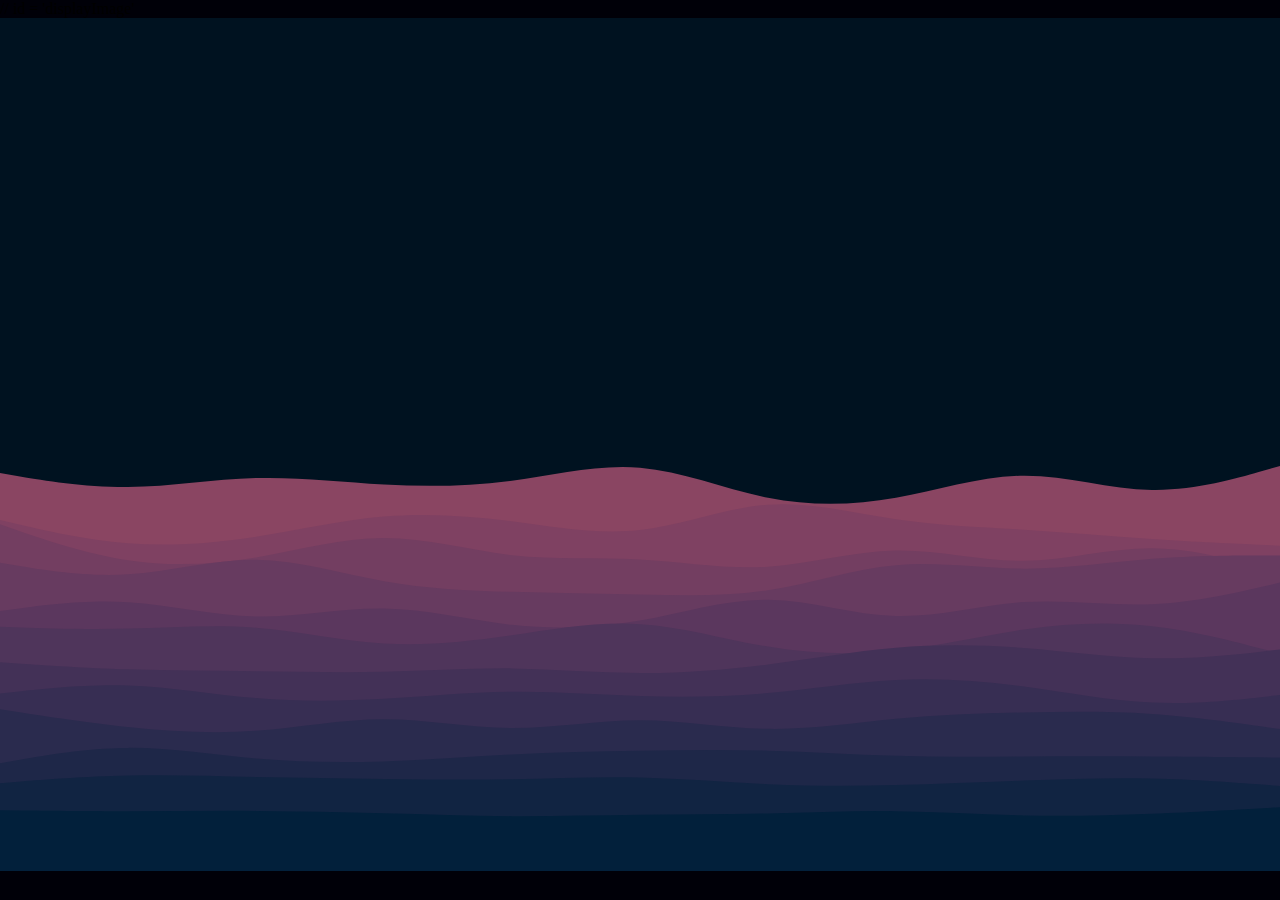
==== index.html @ 48e0ce81 "'first'" ====
<!DOCTYPE html>
<html lang="en">

<head>
  <meta charset="UTF-8">
  <meta name="viewport" content="width=device-width, initial-scale=1.0">
  <title>SVG Morph Animation</title>
  <link rel="stylesheet" href="style.css">
</head>

<body bgcolor="#000008">
// id = 'displayImage'
<svg id="displayImage" viewBox="0 0 900 600" width="900" height="600" xmlns="http://www.w3.org/2000/svg" xmlns:xlink="http://www.w3.org/1999/xlink" version="1.1"><rect x="0" y="0" width="900" height="600" fill="#001220"></rect><path d="M0 320L15 322.5C30 325 60 330 90 329.8C120 329.7 150 324.3 180 323.5C210 322.7 240 326.3 270 328C300 329.7 330 329.3 360 325.3C390 321.3 420 313.7 450 316.2C480 318.7 510 331.3 540 337.3C570 343.3 600 342.7 630 337.3C660 332 690 322 720 321.8C750 321.7 780 331.3 810 331.8C840 332.3 870 323.7 885 319.3L900 315L900 601L885 601C870 601 840 601 810 601C780 601 750 601 720 601C690 601 660 601 630 601C600 601 570 601 540 601C510 601 480 601 450 601C420 601 390 601 360 601C330 601 300 601 270 601C240 601 210 601 180 601C150 601 120 601 90 601C60 601 30 601 15 601L0 601Z" fill="#8a4562"></path><path d="M0 353L15 356.5C30 360 60 367 90 369.3C120 371.7 150 369.3 180 364.7C210 360 240 353 270 350.5C300 348 330 350 360 353.8C390 357.7 420 363.3 450 360C480 356.7 510 344.3 540 342.2C570 340 600 348 630 352.5C660 357 690 358 720 359.8C750 361.7 780 364.3 810 366.3C840 368.3 870 369.7 885 370.3L900 371L900 601L885 601C870 601 840 601 810 601C780 601 750 601 720 601C690 601 660 601 630 601C600 601 570 601 540 601C510 601 480 601 450 601C420 601 390 601 360 601C330 601 300 601 270 601C240 601 210 601 180 601C150 601 120 601 90 601C60 601 30 601 15 601L0 601Z" fill="#7f4162"></path><path d="M0 356L15 361.2C30 366.3 60 376.7 90 381.2C120 385.7 150 384.3 180 379.3C210 374.3 240 365.7 270 365.7C300 365.7 330 374.3 360 377.7C390 381 420 379 450 380.7C480 382.3 510 387.7 540 385.8C570 384 600 375 630 374.5C660 374 690 382 720 381.7C750 381.3 780 372.7 810 372.8C840 373 870 382 885 386.5L900 391L900 601L885 601C870 601 840 601 810 601C780 601 750 601 720 601C690 601 660 601 630 601C600 601 570 601 540 601C510 601 480 601 450 601C420 601 390 601 360 601C330 601 300 601 270 601C240 601 210 601 180 601C150 601 120 601 90 601C60 601 30 601 15 601L0 601Z" fill="#733e61"></path><path d="M0 383L15 385.5C30 388 60 393 90 391.2C120 389.3 150 380.7 180 381C210 381.3 240 390.7 270 396C300 401.3 330 402.7 360 403.5C390 404.3 420 404.7 450 405.3C480 406 510 407 540 402.3C570 397.7 600 387.3 630 384.7C660 382 690 387 720 387.2C750 387.3 780 382.7 810 380.3C840 378 870 378 885 378L900 378L900 601L885 601C870 601 840 601 810 601C780 601 750 601 720 601C690 601 660 601 630 601C600 601 570 601 540 601C510 601 480 601 450 601C420 601 390 601 360 601C330 601 300 601 270 601C240 601 210 601 180 601C150 601 120 601 90 601C60 601 30 601 15 601L0 601Z" fill="#673b60"></path><path d="M0 417L15 415C30 413 60 409 90 410.8C120 412.7 150 420.3 180 420.8C210 421.3 240 414.7 270 415.2C300 415.7 330 423.3 360 426.7C390 430 420 429 450 423.7C480 418.3 510 408.7 540 409C570 409.3 600 419.7 630 420.5C660 421.3 690 412.7 720 410.7C750 408.7 780 413.3 810 412.2C840 411 870 404 885 400.5L900 397L900 601L885 601C870 601 840 601 810 601C780 601 750 601 720 601C690 601 660 601 630 601C600 601 570 601 540 601C510 601 480 601 450 601C420 601 390 601 360 601C330 601 300 601 270 601C240 601 210 601 180 601C150 601 120 601 90 601C60 601 30 601 15 601L0 601Z" fill="#5b375e"></path><path d="M0 428L15 428.5C30 429 60 430 90 429.3C120 428.7 150 426.3 180 428.7C210 431 240 438 270 439.8C300 441.7 330 438.3 360 434C390 429.7 420 424.3 450 426.2C480 428 510 437 540 442C570 447 600 448 630 444.8C660 441.7 690 434.3 720 430C750 425.7 780 424.3 810 427.7C840 431 870 439 885 443L900 447L900 601L885 601C870 601 840 601 810 601C780 601 750 601 720 601C690 601 660 601 630 601C600 601 570 601 540 601C510 601 480 601 450 601C420 601 390 601 360 601C330 601 300 601 270 601C240 601 210 601 180 601C150 601 120 601 90 601C60 601 30 601 15 601L0 601Z" fill="#4f355b"></path><path d="M0 453L15 454C30 455 60 457 90 458C120 459 150 459 180 459.3C210 459.7 240 460.3 270 459.7C300 459 330 457 360 457.3C390 457.7 420 460.3 450 460.5C480 460.7 510 458.3 540 454.5C570 450.7 600 445.3 630 442.8C660 440.3 690 440.7 720 443C750 445.3 780 449.7 810 450.2C840 450.7 870 447.3 885 445.7L900 444L900 601L885 601C870 601 840 601 810 601C780 601 750 601 720 601C690 601 660 601 630 601C600 601 570 601 540 601C510 601 480 601 450 601C420 601 390 601 360 601C330 601 300 601 270 601C240 601 210 601 180 601C150 601 120 601 90 601C60 601 30 601 15 601L0 601Z" fill="#433157"></path><path d="M0 475L15 473.3C30 471.7 60 468.3 90 469.3C120 470.3 150 475.7 180 478.2C210 480.7 240 480.3 270 478.7C300 477 330 474 360 473.7C390 473.3 420 475.7 450 476.7C480 477.7 510 477.3 540 474.7C570 472 600 467 630 465.5C660 464 690 466 720 470C750 474 780 480 810 481.3C840 482.7 870 479.3 885 477.7L900 476L900 601L885 601C870 601 840 601 810 601C780 601 750 601 720 601C690 601 660 601 630 601C600 601 570 601 540 601C510 601 480 601 450 601C420 601 390 601 360 601C330 601 300 601 270 601C240 601 210 601 180 601C150 601 120 601 90 601C60 601 30 601 15 601L0 601Z" fill="#372e53"></path><path d="M0 486L15 488.3C30 490.7 60 495.3 90 498.5C120 501.7 150 503.3 180 501.2C210 499 240 493 270 493C300 493 330 499 360 499.2C390 499.3 420 493.7 450 493.7C480 493.7 510 499.3 540 499.8C570 500.3 600 495.7 630 492.8C660 490 690 489 720 488.3C750 487.7 780 487.3 810 489.3C840 491.3 870 495.7 885 497.8L900 500L900 601L885 601C870 601 840 601 810 601C780 601 750 601 720 601C690 601 660 601 630 601C600 601 570 601 540 601C510 601 480 601 450 601C420 601 390 601 360 601C330 601 300 601 270 601C240 601 210 601 180 601C150 601 120 601 90 601C60 601 30 601 15 601L0 601Z" fill="#2a2b4e"></path><path d="M0 524L15 521.3C30 518.7 60 513.3 90 513.2C120 513 150 518 180 520.7C210 523.3 240 523.7 270 522.7C300 521.7 330 519.3 360 517.8C390 516.3 420 515.7 450 515.2C480 514.7 510 514.3 540 515.2C570 516 600 518 630 518.8C660 519.7 690 519.3 720 519.2C750 519 780 519 810 519.2C840 519.3 870 519.7 885 519.8L900 520L900 601L885 601C870 601 840 601 810 601C780 601 750 601 720 601C690 601 660 601 630 601C600 601 570 601 540 601C510 601 480 601 450 601C420 601 390 601 360 601C330 601 300 601 270 601C240 601 210 601 180 601C150 601 120 601 90 601C60 601 30 601 15 601L0 601Z" fill="#1e2748"></path><path d="M0 538L15 536.8C30 535.7 60 533.3 90 532.7C120 532 150 533 180 533.7C210 534.3 240 534.7 270 535C300 535.3 330 535.7 360 535.2C390 534.7 420 533.3 450 534C480 534.7 510 537.3 540 538.7C570 540 600 540 630 539.3C660 538.7 690 537.3 720 536.2C750 535 780 534 810 534.7C840 535.3 870 537.7 885 538.8L900 540L900 601L885 601C870 601 840 601 810 601C780 601 750 601 720 601C690 601 660 601 630 601C600 601 570 601 540 601C510 601 480 601 450 601C420 601 390 601 360 601C330 601 300 601 270 601C240 601 210 601 180 601C150 601 120 601 90 601C60 601 30 601 15 601L0 601Z" fill="#112442"></path><path d="M0 557L15 557.2C30 557.3 60 557.7 90 557.7C120 557.7 150 557.3 180 557.5C210 557.7 240 558.3 270 559.2C300 560 330 561 360 561.2C390 561.3 420 560.7 450 560.3C480 560 510 560 540 559.3C570 558.7 600 557.3 630 557.7C660 558 690 560 720 560.7C750 561.3 780 560.7 810 559.5C840 558.3 870 556.7 885 555.8L900 555L900 601L885 601C870 601 840 601 810 601C780 601 750 601 720 601C690 601 660 601 630 601C600 601 570 601 540 601C510 601 480 601 450 601C420 601 390 601 360 601C330 601 300 601 270 601C240 601 210 601 180 601C150 601 120 601 90 601C60 601 30 601 15 601L0 601Z" fill="#02203b"></path></svg>

<div id="svgContainer" style="display: none;">
  <svg id="visual" viewBox="0 0 900 600" width="900" height="600" xmlns="http://www.w3.org/2000/svg" xmlns:xlink="http://www.w3.org/1999/xlink" version="1.1"><rect x="0" y="0" width="900" height="600" fill="#001220"></rect><path d="M0 320L15 322.5C30 325 60 330 90 329.8C120 329.7 150 324.3 180 323.5C210 322.7 240 326.3 270 328C300 329.7 330 329.3 360 325.3C390 321.3 420 313.7 450 316.2C480 318.7 510 331.3 540 337.3C570 343.3 600 342.7 630 337.3C660 332 690 322 720 321.8C750 321.7 780 331.3 810 331.8C840 332.3 870 323.7 885 319.3L900 315L900 601L885 601C870 601 840 601 810 601C780 601 750 601 720 601C690 601 660 601 630 601C600 601 570 601 540 601C510 601 480 601 450 601C420 601 390 601 360 601C330 601 300 601 270 601C240 601 210 601 180 601C150 601 120 601 90 601C60 601 30 601 15 601L0 601Z" fill="#8a4562"></path><path d="M0 353L15 356.5C30 360 60 367 90 369.3C120 371.7 150 369.3 180 364.7C210 360 240 353 270 350.5C300 348 330 350 360 353.8C390 357.7 420 363.3 450 360C480 356.7 510 344.3 540 342.2C570 340 600 348 630 352.5C660 357 690 358 720 359.8C750 361.7 780 364.3 810 366.3C840 368.3 870 369.7 885 370.3L900 371L900 601L885 601C870 601 840 601 810 601C780 601 750 601 720 601C690 601 660 601 630 601C600 601 570 601 540 601C510 601 480 601 450 601C420 601 390 601 360 601C330 601 300 601 270 601C240 601 210 601 180 601C150 601 120 601 90 601C60 601 30 601 15 601L0 601Z" fill="#7f4162"></path><path d="M0 356L15 361.2C30 366.3 60 376.7 90 381.2C120 385.7 150 384.3 180 379.3C210 374.3 240 365.7 270 365.7C300 365.7 330 374.3 360 377.7C390 381 420 379 450 380.7C480 382.3 510 387.7 540 385.8C570 384 600 375 630 374.5C660 374 690 382 720 381.7C750 381.3 780 372.7 810 372.8C840 373 870 382 885 386.5L900 391L900 601L885 601C870 601 840 601 810 601C780 601 750 601 720 601C690 601 660 601 630 601C600 601 570 601 540 601C510 601 480 601 450 601C420 601 390 601 360 601C330 601 300 601 270 601C240 601 210 601 180 601C150 601 120 601 90 601C60 601 30 601 15 601L0 601Z" fill="#733e61"></path><path d="M0 383L15 385.5C30 388 60 393 90 391.2C120 389.3 150 380.7 180 381C210 381.3 240 390.7 270 396C300 401.3 330 402.7 360 403.5C390 404.3 420 404.7 450 405.3C480 406 510 407 540 402.3C570 397.7 600 387.3 630 384.7C660 382 690 387 720 387.2C750 387.3 780 382.7 810 380.3C840 378 870 378 885 378L900 378L900 601L885 601C870 601 840 601 810 601C780 601 750 601 720 601C690 601 660 601 630 601C600 601 570 601 540 601C510 601 480 601 450 601C420 601 390 601 360 601C330 601 300 601 270 601C240 601 210 601 180 601C150 601 120 601 90 601C60 601 30 601 15 601L0 601Z" fill="#673b60"></path><path d="M0 417L15 415C30 413 60 409 90 410.8C120 412.7 150 420.3 180 420.8C210 421.3 240 414.7 270 415.2C300 415.7 330 423.3 360 426.7C390 430 420 429 450 423.7C480 418.3 510 408.7 540 409C570 409.3 600 419.7 630 420.5C660 421.3 690 412.7 720 410.7C750 408.7 780 413.3 810 412.2C840 411 870 404 885 400.5L900 397L900 601L885 601C870 601 840 601 810 601C780 601 750 601 720 601C690 601 660 601 630 601C600 601 570 601 540 601C510 601 480 601 450 601C420 601 390 601 360 601C330 601 300 601 270 601C240 601 210 601 180 601C150 601 120 601 90 601C60 601 30 601 15 601L0 601Z" fill="#5b375e"></path><path d="M0 428L15 428.5C30 429 60 430 90 429.3C120 428.7 150 426.3 180 428.7C210 431 240 438 270 439.8C300 441.7 330 438.3 360 434C390 429.7 420 424.3 450 426.2C480 428 510 437 540 442C570 447 600 448 630 444.8C660 441.7 690 434.3 720 430C750 425.7 780 424.3 810 427.7C840 431 870 439 885 443L900 447L900 601L885 601C870 601 840 601 810 601C780 601 750 601 720 601C690 601 660 601 630 601C600 601 570 601 540 601C510 601 480 601 450 601C420 601 390 601 360 601C330 601 300 601 270 601C240 601 210 601 180 601C150 601 120 601 90 601C60 601 30 601 15 601L0 601Z" fill="#4f355b"></path><path d="M0 453L15 454C30 455 60 457 90 458C120 459 150 459 180 459.3C210 459.7 240 460.3 270 459.7C300 459 330 457 360 457.3C390 457.7 420 460.3 450 460.5C480 460.7 510 458.3 540 454.5C570 450.7 600 445.3 630 442.8C660 440.3 690 440.7 720 443C750 445.3 780 449.7 810 450.2C840 450.7 870 447.3 885 445.7L900 444L900 601L885 601C870 601 840 601 810 601C780 601 750 601 720 601C690 601 660 601 630 601C600 601 570 601 540 601C510 601 480 601 450 601C420 601 390 601 360 601C330 601 300 601 270 601C240 601 210 601 180 601C150 601 120 601 90 601C60 601 30 601 15 601L0 601Z" fill="#433157"></path><path d="M0 475L15 473.3C30 471.7 60 468.3 90 469.3C120 470.3 150 475.7 180 478.2C210 480.7 240 480.3 270 478.7C300 477 330 474 360 473.7C390 473.3 420 475.7 450 476.7C480 477.7 510 477.3 540 474.7C570 472 600 467 630 465.5C660 464 690 466 720 470C750 474 780 480 810 481.3C840 482.7 870 479.3 885 477.7L900 476L900 601L885 601C870 601 840 601 810 601C780 601 750 601 720 601C690 601 660 601 630 601C600 601 570 601 540 601C510 601 480 601 450 601C420 601 390 601 360 601C330 601 300 601 270 601C240 601 210 601 180 601C150 601 120 601 90 601C60 601 30 601 15 601L0 601Z" fill="#372e53"></path><path d="M0 486L15 488.3C30 490.7 60 495.3 90 498.5C120 501.7 150 503.3 180 501.2C210 499 240 493 270 493C300 493 330 499 360 499.2C390 499.3 420 493.7 450 493.7C480 493.7 510 499.3 540 499.8C570 500.3 600 495.7 630 492.8C660 490 690 489 720 488.3C750 487.7 780 487.3 810 489.3C840 491.3 870 495.7 885 497.8L900 500L900 601L885 601C870 601 840 601 810 601C780 601 750 601 720 601C690 601 660 601 630 601C600 601 570 601 540 601C510 601 480 601 450 601C420 601 390 601 360 601C330 601 300 601 270 601C240 601 210 601 180 601C150 601 120 601 90 601C60 601 30 601 15 601L0 601Z" fill="#2a2b4e"></path><path d="M0 524L15 521.3C30 518.7 60 513.3 90 513.2C120 513 150 518 180 520.7C210 523.3 240 523.7 270 522.7C300 521.7 330 519.3 360 517.8C390 516.3 420 515.7 450 515.2C480 514.7 510 514.3 540 515.2C570 516 600 518 630 518.8C660 519.7 690 519.3 720 519.2C750 519 780 519 810 519.2C840 519.3 870 519.7 885 519.8L900 520L900 601L885 601C870 601 840 601 810 601C780 601 750 601 720 601C690 601 660 601 630 601C600 601 570 601 540 601C510 601 480 601 450 601C420 601 390 601 360 601C330 601 300 601 270 601C240 601 210 601 180 601C150 601 120 601 90 601C60 601 30 601 15 601L0 601Z" fill="#1e2748"></path><path d="M0 538L15 536.8C30 535.7 60 533.3 90 532.7C120 532 150 533 180 533.7C210 534.3 240 534.7 270 535C300 535.3 330 535.7 360 535.2C390 534.7 420 533.3 450 534C480 534.7 510 537.3 540 538.7C570 540 600 540 630 539.3C660 538.7 690 537.3 720 536.2C750 535 780 534 810 534.7C840 535.3 870 537.7 885 538.8L900 540L900 601L885 601C870 601 840 601 810 601C780 601 750 601 720 601C690 601 660 601 630 601C600 601 570 601 540 601C510 601 480 601 450 601C420 601 390 601 360 601C330 601 300 601 270 601C240 601 210 601 180 601C150 601 120 601 90 601C60 601 30 601 15 601L0 601Z" fill="#112442"></path><path d="M0 557L15 557.2C30 557.3 60 557.7 90 557.7C120 557.7 150 557.3 180 557.5C210 557.7 240 558.3 270 559.2C300 560 330 561 360 561.2C390 561.3 420 560.7 450 560.3C480 560 510 560 540 559.3C570 558.7 600 557.3 630 557.7C660 558 690 560 720 560.7C750 561.3 780 560.7 810 559.5C840 558.3 870 556.7 885 555.8L900 555L900 601L885 601C870 601 840 601 810 601C780 601 750 601 720 601C690 601 660 601 630 601C600 601 570 601 540 601C510 601 480 601 450 601C420 601 390 601 360 601C330 601 300 601 270 601C240 601 210 601 180 601C150 601 120 601 90 601C60 601 30 601 15 601L0 601Z" fill="#02203b"></path></svg>
  <svg id="visual" viewBox="0 0 900 600" width="900" height="600" xmlns="http://www.w3.org/2000/svg" xmlns:xlink="http://www.w3.org/1999/xlink" version="1.1"><rect x="0" y="0" width="900" height="600" fill="#001220"></rect><path d="M0 355L15 352.5C30 350 60 345 90 337.5C120 330 150 320 180 318.3C210 316.7 240 323.3 270 327.3C300 331.3 330 332.7 360 333.7C390 334.7 420 335.3 450 336.5C480 337.7 510 339.3 540 336C570 332.7 600 324.3 630 321.7C660 319 690 322 720 325.8C750 329.7 780 334.3 810 331C840 327.7 870 316.3 885 310.7L900 305L900 601L885 601C870 601 840 601 810 601C780 601 750 601 720 601C690 601 660 601 630 601C600 601 570 601 540 601C510 601 480 601 450 601C420 601 390 601 360 601C330 601 300 601 270 601C240 601 210 601 180 601C150 601 120 601 90 601C60 601 30 601 15 601L0 601Z" fill="#8a4562"></path><path d="M0 356L15 357.3C30 358.7 60 361.3 90 359.5C120 357.7 150 351.3 180 350.5C210 349.7 240 354.3 270 355C300 355.7 330 352.3 360 354C390 355.7 420 362.3 450 361.5C480 360.7 510 352.3 540 347.8C570 343.3 600 342.7 630 345.8C660 349 690 356 720 359.7C750 363.3 780 363.7 810 358C840 352.3 870 340.7 885 334.8L900 329L900 601L885 601C870 601 840 601 810 601C780 601 750 601 720 601C690 601 660 601 630 601C600 601 570 601 540 601C510 601 480 601 450 601C420 601 390 601 360 601C330 601 300 601 270 601C240 601 210 601 180 601C150 601 120 601 90 601C60 601 30 601 15 601L0 601Z" fill="#7f4162"></path><path d="M0 349L15 356.3C30 363.7 60 378.3 90 382C120 385.7 150 378.3 180 373.3C210 368.3 240 365.7 270 363.3C300 361 330 359 360 357.8C390 356.7 420 356.3 450 362.3C480 368.3 510 380.7 540 386.2C570 391.7 600 390.3 630 388C660 385.7 690 382.3 720 377.8C750 373.3 780 367.7 810 364.7C840 361.7 870 361.3 885 361.2L900 361L900 601L885 601C870 601 840 601 810 601C780 601 750 601 720 601C690 601 660 601 630 601C600 601 570 601 540 601C510 601 480 601 450 601C420 601 390 601 360 601C330 601 300 601 270 601C240 601 210 601 180 601C150 601 120 601 90 601C60 601 30 601 15 601L0 601Z" fill="#733e61"></path><path d="M0 375L15 378.7C30 382.3 60 389.7 90 392.2C120 394.7 150 392.3 180 389.2C210 386 240 382 270 383.7C300 385.3 330 392.7 360 396.3C390 400 420 400 450 397.2C480 394.3 510 388.7 540 385.8C570 383 600 383 630 381.3C660 379.7 690 376.3 720 375.5C750 374.7 780 376.3 810 376.5C840 376.7 870 375.3 885 374.7L900 374L900 601L885 601C870 601 840 601 810 601C780 601 750 601 720 601C690 601 660 601 630 601C600 601 570 601 540 601C510 601 480 601 450 601C420 601 390 601 360 601C330 601 300 601 270 601C240 601 210 601 180 601C150 601 120 601 90 601C60 601 30 601 15 601L0 601Z" fill="#673b60"></path><path d="M0 423L15 423.7C30 424.3 60 425.7 90 425.5C120 425.3 150 423.7 180 420.3C210 417 240 412 270 410.3C300 408.7 330 410.3 360 410.8C390 411.3 420 410.7 450 411C480 411.3 510 412.7 540 414.8C570 417 600 420 630 422.3C660 424.7 690 426.3 720 422.2C750 418 780 408 810 405.5C840 403 870 408 885 410.5L900 413L900 601L885 601C870 601 840 601 810 601C780 601 750 601 720 601C690 601 660 601 630 601C600 601 570 601 540 601C510 601 480 601 450 601C420 601 390 601 360 601C330 601 300 601 270 601C240 601 210 601 180 601C150 601 120 601 90 601C60 601 30 601 15 601L0 601Z" fill="#5b375e"></path><path d="M0 418L15 423.2C30 428.3 60 438.7 90 443.7C120 448.7 150 448.3 180 445.5C210 442.7 240 437.3 270 435.5C300 433.7 330 435.3 360 434C390 432.7 420 428.3 450 427.2C480 426 510 428 540 428.2C570 428.3 600 426.7 630 426.3C660 426 690 427 720 430.8C750 434.7 780 441.3 810 441.5C840 441.7 870 435.3 885 432.2L900 429L900 601L885 601C870 601 840 601 810 601C780 601 750 601 720 601C690 601 660 601 630 601C600 601 570 601 540 601C510 601 480 601 450 601C420 601 390 601 360 601C330 601 300 601 270 601C240 601 210 601 180 601C150 601 120 601 90 601C60 601 30 601 15 601L0 601Z" fill="#4f355b"></path><path d="M0 466L15 462.3C30 458.7 60 451.3 90 451C120 450.7 150 457.3 180 461.2C210 465 240 466 270 465.8C300 465.7 330 464.3 360 462.2C390 460 420 457 450 456.7C480 456.3 510 458.7 540 459.2C570 459.7 600 458.3 630 455.2C660 452 690 447 720 447.5C750 448 780 454 810 456.8C840 459.7 870 459.3 885 459.2L900 459L900 601L885 601C870 601 840 601 810 601C780 601 750 601 720 601C690 601 660 601 630 601C600 601 570 601 540 601C510 601 480 601 450 601C420 601 390 601 360 601C330 601 300 601 270 601C240 601 210 601 180 601C150 601 120 601 90 601C60 601 30 601 15 601L0 601Z" fill="#433157"></path><path d="M0 471L15 472.7C30 474.3 60 477.7 90 478.2C120 478.7 150 476.3 180 474.7C210 473 240 472 270 472.2C300 472.3 330 473.7 360 473.2C390 472.7 420 470.3 450 469.3C480 468.3 510 468.7 540 471.3C570 474 600 479 630 481.7C660 484.3 690 484.7 720 483.5C750 482.3 780 479.7 810 479C840 478.3 870 479.7 885 480.3L900 481L900 601L885 601C870 601 840 601 810 601C780 601 750 601 720 601C690 601 660 601 630 601C600 601 570 601 540 601C510 601 480 601 450 601C420 601 390 601 360 601C330 601 300 601 270 601C240 601 210 601 180 601C150 601 120 601 90 601C60 601 30 601 15 601L0 601Z" fill="#372e53"></path><path d="M0 501L15 500.5C30 500 60 499 90 499.3C120 499.7 150 501.3 180 502.2C210 503 240 503 270 501.8C300 500.7 330 498.3 360 496C390 493.7 420 491.3 450 492C480 492.7 510 496.3 540 498.5C570 500.7 600 501.3 630 500.5C660 499.7 690 497.3 720 497.8C750 498.3 780 501.7 810 502.7C840 503.7 870 502.3 885 501.7L900 501L900 601L885 601C870 601 840 601 810 601C780 601 750 601 720 601C690 601 660 601 630 601C600 601 570 601 540 601C510 601 480 601 450 601C420 601 390 601 360 601C330 601 300 601 270 601C240 601 210 601 180 601C150 601 120 601 90 601C60 601 30 601 15 601L0 601Z" fill="#2a2b4e"></path><path d="M0 509L15 509.3C30 509.7 60 510.3 90 511.8C120 513.3 150 515.7 180 517.7C210 519.7 240 521.3 270 520C300 518.7 330 514.3 360 512.7C390 511 420 512 450 513.2C480 514.3 510 515.7 540 517.5C570 519.3 600 521.7 630 521.2C660 520.7 690 517.3 720 517C750 516.7 780 519.3 810 520.8C840 522.3 870 522.7 885 522.8L900 523L900 601L885 601C870 601 840 601 810 601C780 601 750 601 720 601C690 601 660 601 630 601C600 601 570 601 540 601C510 601 480 601 450 601C420 601 390 601 360 601C330 601 300 601 270 601C240 601 210 601 180 601C150 601 120 601 90 601C60 601 30 601 15 601L0 601Z" fill="#1e2748"></path><path d="M0 541L15 540.5C30 540 60 539 90 537.5C120 536 150 534 180 534C210 534 240 536 270 537C300 538 330 538 360 537.5C390 537 420 536 450 535.3C480 534.7 510 534.3 540 535.3C570 536.3 600 538.7 630 540C660 541.3 690 541.7 720 540.8C750 540 780 538 810 537.5C840 537 870 538 885 538.5L900 539L900 601L885 601C870 601 840 601 810 601C780 601 750 601 720 601C690 601 660 601 630 601C600 601 570 601 540 601C510 601 480 601 450 601C420 601 390 601 360 601C330 601 300 601 270 601C240 601 210 601 180 601C150 601 120 601 90 601C60 601 30 601 15 601L0 601Z" fill="#112442"></path><path d="M0 558L15 557.5C30 557 60 556 90 555.5C120 555 150 555 180 555.3C210 555.7 240 556.3 270 557.3C300 558.3 330 559.7 360 559.8C390 560 420 559 450 557.8C480 556.7 510 555.3 540 555C570 554.7 600 555.3 630 556C660 556.7 690 557.3 720 557C750 556.7 780 555.3 810 555.3C840 555.3 870 556.7 885 557.3L900 558L900 601L885 601C870 601 840 601 810 601C780 601 750 601 720 601C690 601 660 601 630 601C600 601 570 601 540 601C510 601 480 601 450 601C420 601 390 601 360 601C330 601 300 601 270 601C240 601 210 601 180 601C150 601 120 601 90 601C60 601 30 601 15 601L0 601Z" fill="#02203b"></path></svg>
  <svg id="visual" viewBox="0 0 900 600" width="900" height="600" xmlns="http://www.w3.org/2000/svg" xmlns:xlink="http://www.w3.org/1999/xlink" version="1.1"><rect x="0" y="0" width="900" height="600" fill="#001220"></rect><path d="M0 354L15 349.7C30 345.3 60 336.7 90 329C120 321.3 150 314.7 180 318.8C210 323 240 338 270 345.5C300 353 330 353 360 345.3C390 337.7 420 322.3 450 320C480 317.7 510 328.3 540 335.3C570 342.3 600 345.7 630 341.3C660 337 690 325 720 325.8C750 326.7 780 340.3 810 343.3C840 346.3 870 338.7 885 334.8L900 331L900 601L885 601C870 601 840 601 810 601C780 601 750 601 720 601C690 601 660 601 630 601C600 601 570 601 540 601C510 601 480 601 450 601C420 601 390 601 360 601C330 601 300 601 270 601C240 601 210 601 180 601C150 601 120 601 90 601C60 601 30 601 15 601L0 601Z" fill="#8a4562"></path><path d="M0 350L15 347.3C30 344.7 60 339.3 90 336.2C120 333 150 332 180 333.5C210 335 240 339 270 340.3C300 341.7 330 340.3 360 342C390 343.7 420 348.3 450 352.7C480 357 510 361 540 362.7C570 364.3 600 363.7 630 363.7C660 363.7 690 364.3 720 358.7C750 353 780 341 810 340.7C840 340.3 870 351.7 885 357.3L900 363L900 601L885 601C870 601 840 601 810 601C780 601 750 601 720 601C690 601 660 601 630 601C600 601 570 601 540 601C510 601 480 601 450 601C420 601 390 601 360 601C330 601 300 601 270 601C240 601 210 601 180 601C150 601 120 601 90 601C60 601 30 601 15 601L0 601Z" fill="#7f4162"></path><path d="M0 357L15 359.5C30 362 60 367 90 367.5C120 368 150 364 180 365.5C210 367 240 374 270 378.3C300 382.7 330 384.3 360 380.8C390 377.3 420 368.7 450 362.3C480 356 510 352 540 350.5C570 349 600 350 630 351C660 352 690 353 720 359C750 365 780 376 810 376.2C840 376.3 870 365.7 885 360.3L900 355L900 601L885 601C870 601 840 601 810 601C780 601 750 601 720 601C690 601 660 601 630 601C600 601 570 601 540 601C510 601 480 601 450 601C420 601 390 601 360 601C330 601 300 601 270 601C240 601 210 601 180 601C150 601 120 601 90 601C60 601 30 601 15 601L0 601Z" fill="#733e61"></path><path d="M0 388L15 386.2C30 384.3 60 380.7 90 382.2C120 383.7 150 390.3 180 394.8C210 399.3 240 401.7 270 404.2C300 406.7 330 409.3 360 408.2C390 407 420 402 450 400.3C480 398.7 510 400.3 540 401.2C570 402 600 402 630 400.8C660 399.7 690 397.3 720 398.3C750 399.3 780 403.7 810 405.5C840 407.3 870 406.7 885 406.3L900 406L900 601L885 601C870 601 840 601 810 601C780 601 750 601 720 601C690 601 660 601 630 601C600 601 570 601 540 601C510 601 480 601 450 601C420 601 390 601 360 601C330 601 300 601 270 601C240 601 210 601 180 601C150 601 120 601 90 601C60 601 30 601 15 601L0 601Z" fill="#673b60"></path><path d="M0 412L15 412.3C30 412.7 60 413.3 90 414C120 414.7 150 415.3 180 412.7C210 410 240 404 270 403.5C300 403 330 408 360 408C390 408 420 403 450 405.7C480 408.3 510 418.7 540 418.2C570 417.7 600 406.3 630 403.2C660 400 690 405 720 410C750 415 780 420 810 419.2C840 418.3 870 411.7 885 408.3L900 405L900 601L885 601C870 601 840 601 810 601C780 601 750 601 720 601C690 601 660 601 630 601C600 601 570 601 540 601C510 601 480 601 450 601C420 601 390 601 360 601C330 601 300 601 270 601C240 601 210 601 180 601C150 601 120 601 90 601C60 601 30 601 15 601L0 601Z" fill="#5b375e"></path><path d="M0 432L15 430.5C30 429 60 426 90 427.3C120 428.7 150 434.3 180 437.8C210 441.3 240 442.7 270 440.5C300 438.3 330 432.7 360 433.5C390 434.3 420 441.7 450 441.3C480 441 510 433 540 428C570 423 600 421 630 421C660 421 690 423 720 427.7C750 432.3 780 439.7 810 443.5C840 447.3 870 447.7 885 447.8L900 448L900 601L885 601C870 601 840 601 810 601C780 601 750 601 720 601C690 601 660 601 630 601C600 601 570 601 540 601C510 601 480 601 450 601C420 601 390 601 360 601C330 601 300 601 270 601C240 601 210 601 180 601C150 601 120 601 90 601C60 601 30 601 15 601L0 601Z" fill="#4f355b"></path><path d="M0 465L15 464.3C30 463.7 60 462.3 90 459C120 455.7 150 450.3 180 448.2C210 446 240 447 270 447.8C300 448.7 330 449.3 360 448.3C390 447.3 420 444.7 450 447.5C480 450.3 510 458.7 540 461.2C570 463.7 600 460.3 630 456.8C660 453.3 690 449.7 720 449.7C750 449.7 780 453.3 810 452.8C840 452.3 870 447.7 885 445.3L900 443L900 601L885 601C870 601 840 601 810 601C780 601 750 601 720 601C690 601 660 601 630 601C600 601 570 601 540 601C510 601 480 601 450 601C420 601 390 601 360 601C330 601 300 601 270 601C240 601 210 601 180 601C150 601 120 601 90 601C60 601 30 601 15 601L0 601Z" fill="#433157"></path><path d="M0 486L15 483.8C30 481.7 60 477.3 90 477.3C120 477.3 150 481.7 180 481.2C210 480.7 240 475.3 270 474C300 472.7 330 475.3 360 477.7C390 480 420 482 450 480.2C480 478.3 510 472.7 540 472.3C570 472 600 477 630 477.2C660 477.3 690 472.7 720 470.3C750 468 780 468 810 468.8C840 469.7 870 471.3 885 472.2L900 473L900 601L885 601C870 601 840 601 810 601C780 601 750 601 720 601C690 601 660 601 630 601C600 601 570 601 540 601C510 601 480 601 450 601C420 601 390 601 360 601C330 601 300 601 270 601C240 601 210 601 180 601C150 601 120 601 90 601C60 601 30 601 15 601L0 601Z" fill="#372e53"></path><path d="M0 504L15 501.5C30 499 60 494 90 493.5C120 493 150 497 180 499.3C210 501.7 240 502.3 270 500.3C300 498.3 330 493.7 360 492.7C390 491.7 420 494.3 450 495.8C480 497.3 510 497.7 540 497.3C570 497 600 496 630 494C660 492 690 489 720 490.3C750 491.7 780 497.3 810 499C840 500.7 870 498.3 885 497.2L900 496L900 601L885 601C870 601 840 601 810 601C780 601 750 601 720 601C690 601 660 601 630 601C600 601 570 601 540 601C510 601 480 601 450 601C420 601 390 601 360 601C330 601 300 601 270 601C240 601 210 601 180 601C150 601 120 601 90 601C60 601 30 601 15 601L0 601Z" fill="#2a2b4e"></path><path d="M0 523L15 522.8C30 522.7 60 522.3 90 520.5C120 518.7 150 515.3 180 514.5C210 513.7 240 515.3 270 516.5C300 517.7 330 518.3 360 517.5C390 516.7 420 514.3 450 512.7C480 511 510 510 540 511C570 512 600 515 630 515C660 515 690 512 720 512C750 512 780 515 810 517.3C840 519.7 870 521.3 885 522.2L900 523L900 601L885 601C870 601 840 601 810 601C780 601 750 601 720 601C690 601 660 601 630 601C600 601 570 601 540 601C510 601 480 601 450 601C420 601 390 601 360 601C330 601 300 601 270 601C240 601 210 601 180 601C150 601 120 601 90 601C60 601 30 601 15 601L0 601Z" fill="#1e2748"></path><path d="M0 541L15 541.2C30 541.3 60 541.7 90 540C120 538.3 150 534.7 180 533.8C210 533 240 535 270 535.7C300 536.3 330 535.7 360 536C390 536.3 420 537.7 450 537.2C480 536.7 510 534.3 540 534.5C570 534.7 600 537.3 630 537.7C660 538 690 536 720 534.5C750 533 780 532 810 532.2C840 532.3 870 533.7 885 534.3L900 535L900 601L885 601C870 601 840 601 810 601C780 601 750 601 720 601C690 601 660 601 630 601C600 601 570 601 540 601C510 601 480 601 450 601C420 601 390 601 360 601C330 601 300 601 270 601C240 601 210 601 180 601C150 601 120 601 90 601C60 601 30 601 15 601L0 601Z" fill="#112442"></path><path d="M0 559L15 559.2C30 559.3 60 559.7 90 559.3C120 559 150 558 180 557.3C210 556.7 240 556.3 270 557C300 557.7 330 559.3 360 559.3C390 559.3 420 557.7 450 556.5C480 555.3 510 554.7 540 554.8C570 555 600 556 630 556.7C660 557.3 690 557.7 720 557.5C750 557.3 780 556.7 810 556.2C840 555.7 870 555.3 885 555.2L900 555L900 601L885 601C870 601 840 601 810 601C780 601 750 601 720 601C690 601 660 601 630 601C600 601 570 601 540 601C510 601 480 601 450 601C420 601 390 601 360 601C330 601 300 601 270 601C240 601 210 601 180 601C150 601 120 601 90 601C60 601 30 601 15 601L0 601Z" fill="#02203b"></path></svg>
  <svg id="visual" viewBox="0 0 900 600" width="900" height="600" xmlns="http://www.w3.org/2000/svg" xmlns:xlink="http://www.w3.org/1999/xlink" version="1.1"><rect x="0" y="0" width="900" height="600" fill="#001220"></rect><path d="M0 318L15 315.5C30 313 60 308 90 306.3C120 304.7 150 306.3 180 307.3C210 308.3 240 308.7 270 312.2C300 315.7 330 322.3 360 329C390 335.7 420 342.3 450 341.3C480 340.3 510 331.7 540 332.2C570 332.7 600 342.3 630 341.2C660 340 690 328 720 320.8C750 313.7 780 311.3 810 311.2C840 311 870 313 885 314L900 315L900 601L885 601C870 601 840 601 810 601C780 601 750 601 720 601C690 601 660 601 630 601C600 601 570 601 540 601C510 601 480 601 450 601C420 601 390 601 360 601C330 601 300 601 270 601C240 601 210 601 180 601C150 601 120 601 90 601C60 601 30 601 15 601L0 601Z" fill="#8a4562"></path><path d="M0 333L15 336.5C30 340 60 347 90 347C120 347 150 340 180 343C210 346 240 359 270 360.2C300 361.3 330 350.7 360 344C390 337.3 420 334.7 450 333.5C480 332.3 510 332.7 540 333.7C570 334.7 600 336.3 630 339.3C660 342.3 690 346.7 720 351.2C750 355.7 780 360.3 810 363.5C840 366.7 870 368.3 885 369.2L900 370L900 601L885 601C870 601 840 601 810 601C780 601 750 601 720 601C690 601 660 601 630 601C600 601 570 601 540 601C510 601 480 601 450 601C420 601 390 601 360 601C330 601 300 601 270 601C240 601 210 601 180 601C150 601 120 601 90 601C60 601 30 601 15 601L0 601Z" fill="#7f4162"></path><path d="M0 362L15 365.8C30 369.7 60 377.3 90 378.8C120 380.3 150 375.7 180 374.7C210 373.7 240 376.3 270 378C300 379.7 330 380.3 360 377.7C390 375 420 369 450 363.7C480 358.3 510 353.7 540 357.5C570 361.3 600 373.7 630 380.5C660 387.3 690 388.7 720 388.8C750 389 780 388 810 383.8C840 379.7 870 372.3 885 368.7L900 365L900 601L885 601C870 601 840 601 810 601C780 601 750 601 720 601C690 601 660 601 630 601C600 601 570 601 540 601C510 601 480 601 450 601C420 601 390 601 360 601C330 601 300 601 270 601C240 601 210 601 180 601C150 601 120 601 90 601C60 601 30 601 15 601L0 601Z" fill="#733e61"></path><path d="M0 371L15 372.2C30 373.3 60 375.7 90 375.7C120 375.7 150 373.3 180 376.5C210 379.7 240 388.3 270 389.7C300 391 330 385 360 387.2C390 389.3 420 399.7 450 398.7C480 397.7 510 385.3 540 383C570 380.7 600 388.3 630 393.5C660 398.7 690 401.3 720 401C750 400.7 780 397.3 810 395.3C840 393.3 870 392.7 885 392.3L900 392L900 601L885 601C870 601 840 601 810 601C780 601 750 601 720 601C690 601 660 601 630 601C600 601 570 601 540 601C510 601 480 601 450 601C420 601 390 601 360 601C330 601 300 601 270 601C240 601 210 601 180 601C150 601 120 601 90 601C60 601 30 601 15 601L0 601Z" fill="#673b60"></path><path d="M0 405L15 403.5C30 402 60 399 90 401.3C120 403.7 150 411.3 180 412.8C210 414.3 240 409.7 270 406.7C300 403.7 330 402.3 360 406.7C390 411 420 421 450 423.8C480 426.7 510 422.3 540 419.2C570 416 600 414 630 410C660 406 690 400 720 398.3C750 396.7 780 399.3 810 399.8C840 400.3 870 398.7 885 397.8L900 397L900 601L885 601C870 601 840 601 810 601C780 601 750 601 720 601C690 601 660 601 630 601C600 601 570 601 540 601C510 601 480 601 450 601C420 601 390 601 360 601C330 601 300 601 270 601C240 601 210 601 180 601C150 601 120 601 90 601C60 601 30 601 15 601L0 601Z" fill="#5b375e"></path><path d="M0 441L15 442.2C30 443.3 60 445.7 90 441.7C120 437.7 150 427.3 180 422.8C210 418.3 240 419.7 270 419.8C300 420 330 419 360 421.7C390 424.3 420 430.7 450 432.8C480 435 510 433 540 433C570 433 600 435 630 434C660 433 690 429 720 428.5C750 428 780 431 810 433C840 435 870 436 885 436.5L900 437L900 601L885 601C870 601 840 601 810 601C780 601 750 601 720 601C690 601 660 601 630 601C600 601 570 601 540 601C510 601 480 601 450 601C420 601 390 601 360 601C330 601 300 601 270 601C240 601 210 601 180 601C150 601 120 601 90 601C60 601 30 601 15 601L0 601Z" fill="#4f355b"></path><path d="M0 445L15 446.3C30 447.7 60 450.3 90 450.3C120 450.3 150 447.7 180 445.8C210 444 240 443 270 445.2C300 447.3 330 452.7 360 454.8C390 457 420 456 450 457.2C480 458.3 510 461.7 540 460.7C570 459.7 600 454.3 630 453.3C660 452.3 690 455.7 720 457.7C750 459.7 780 460.3 810 458.7C840 457 870 453 885 451L900 449L900 601L885 601C870 601 840 601 810 601C780 601 750 601 720 601C690 601 660 601 630 601C600 601 570 601 540 601C510 601 480 601 450 601C420 601 390 601 360 601C330 601 300 601 270 601C240 601 210 601 180 601C150 601 120 601 90 601C60 601 30 601 15 601L0 601Z" fill="#433157"></path><path d="M0 469L15 468.3C30 467.7 60 466.3 90 467.5C120 468.7 150 472.3 180 473.8C210 475.3 240 474.7 270 473.3C300 472 330 470 360 470.3C390 470.7 420 473.3 450 474.5C480 475.7 510 475.3 540 473.5C570 471.7 600 468.3 630 467.3C660 466.3 690 467.7 720 468.8C750 470 780 471 810 471C840 471 870 470 885 469.5L900 469L900 601L885 601C870 601 840 601 810 601C780 601 750 601 720 601C690 601 660 601 630 601C600 601 570 601 540 601C510 601 480 601 450 601C420 601 390 601 360 601C330 601 300 601 270 601C240 601 210 601 180 601C150 601 120 601 90 601C60 601 30 601 15 601L0 601Z" fill="#372e53"></path><path d="M0 494L15 492.7C30 491.3 60 488.7 90 489.8C120 491 150 496 180 497.7C210 499.3 240 497.7 270 495.7C300 493.7 330 491.3 360 491.7C390 492 420 495 450 494.5C480 494 510 490 540 490.5C570 491 600 496 630 498.2C660 500.3 690 499.7 720 498.3C750 497 780 495 810 494.5C840 494 870 495 885 495.5L900 496L900 601L885 601C870 601 840 601 810 601C780 601 750 601 720 601C690 601 660 601 630 601C600 601 570 601 540 601C510 601 480 601 450 601C420 601 390 601 360 601C330 601 300 601 270 601C240 601 210 601 180 601C150 601 120 601 90 601C60 601 30 601 15 601L0 601Z" fill="#2a2b4e"></path><path d="M0 509L15 510.5C30 512 60 515 90 516.7C120 518.3 150 518.7 180 519.3C210 520 240 521 270 520.8C300 520.7 330 519.3 360 518.8C390 518.3 420 518.7 450 519.2C480 519.7 510 520.3 540 520C570 519.7 600 518.3 630 517.8C660 517.3 690 517.7 720 516.2C750 514.7 780 511.3 810 511.2C840 511 870 514 885 515.5L900 517L900 601L885 601C870 601 840 601 810 601C780 601 750 601 720 601C690 601 660 601 630 601C600 601 570 601 540 601C510 601 480 601 450 601C420 601 390 601 360 601C330 601 300 601 270 601C240 601 210 601 180 601C150 601 120 601 90 601C60 601 30 601 15 601L0 601Z" fill="#1e2748"></path><path d="M0 537L15 536.3C30 535.7 60 534.3 90 533.3C120 532.3 150 531.7 180 532.3C210 533 240 535 270 536C300 537 330 537 360 536.2C390 535.3 420 533.7 450 534.2C480 534.7 510 537.3 540 539.2C570 541 600 542 630 541.7C660 541.3 690 539.7 720 537.7C750 535.7 780 533.3 810 532.5C840 531.7 870 532.3 885 532.7L900 533L900 601L885 601C870 601 840 601 810 601C780 601 750 601 720 601C690 601 660 601 630 601C600 601 570 601 540 601C510 601 480 601 450 601C420 601 390 601 360 601C330 601 300 601 270 601C240 601 210 601 180 601C150 601 120 601 90 601C60 601 30 601 15 601L0 601Z" fill="#112442"></path><path d="M0 556L15 556.3C30 556.7 60 557.3 90 557.5C120 557.7 150 557.3 180 557.7C210 558 240 559 270 559.2C300 559.3 330 558.7 360 557.7C390 556.7 420 555.3 450 555.7C480 556 510 558 540 558C570 558 600 556 630 555.2C660 554.3 690 554.7 720 555.8C750 557 780 559 810 559.2C840 559.3 870 557.7 885 556.8L900 556L900 601L885 601C870 601 840 601 810 601C780 601 750 601 720 601C690 601 660 601 630 601C600 601 570 601 540 601C510 601 480 601 450 601C420 601 390 601 360 601C330 601 300 601 270 601C240 601 210 601 180 601C150 601 120 601 90 601C60 601 30 601 15 601L0 601Z" fill="#02203b"></path></svg>
  <svg id="visual" viewBox="0 0 900 600" width="900" height="600" xmlns="http://www.w3.org/2000/svg" xmlns:xlink="http://www.w3.org/1999/xlink" version="1.1"><rect x="0" y="0" width="900" height="600" fill="#001220"></rect><path d="M0 342L15 337.3C30 332.7 60 323.3 90 325.3C120 327.3 150 340.7 180 344C210 347.3 240 340.7 270 332.7C300 324.7 330 315.3 360 315C390 314.7 420 323.3 450 327.5C480 331.7 510 331.3 540 330.7C570 330 600 329 630 325.8C660 322.7 690 317.3 720 314.2C750 311 780 310 810 309.5C840 309 870 309 885 309L900 309L900 601L885 601C870 601 840 601 810 601C780 601 750 601 720 601C690 601 660 601 630 601C600 601 570 601 540 601C510 601 480 601 450 601C420 601 390 601 360 601C330 601 300 601 270 601C240 601 210 601 180 601C150 601 120 601 90 601C60 601 30 601 15 601L0 601Z" fill="#8a4562"></path><path d="M0 353L15 356C30 359 60 365 90 361.3C120 357.7 150 344.3 180 343.8C210 343.3 240 355.7 270 357C300 358.3 330 348.7 360 346.5C390 344.3 420 349.7 450 347.7C480 345.7 510 336.3 540 333.3C570 330.3 600 333.7 630 336C660 338.3 690 339.7 720 342.2C750 344.7 780 348.3 810 348.8C840 349.3 870 346.7 885 345.3L900 344L900 601L885 601C870 601 840 601 810 601C780 601 750 601 720 601C690 601 660 601 630 601C600 601 570 601 540 601C510 601 480 601 450 601C420 601 390 601 360 601C330 601 300 601 270 601C240 601 210 601 180 601C150 601 120 601 90 601C60 601 30 601 15 601L0 601Z" fill="#7f4162"></path><path d="M0 389L15 389.2C30 389.3 60 389.7 90 383.8C120 378 150 366 180 361.2C210 356.3 240 358.7 270 358.2C300 357.7 330 354.3 360 355.7C390 357 420 363 450 369.3C480 375.7 510 382.3 540 384.5C570 386.7 600 384.3 630 382.2C660 380 690 378 720 379.8C750 381.7 780 387.3 810 384.7C840 382 870 371 885 365.5L900 360L900 601L885 601C870 601 840 601 810 601C780 601 750 601 720 601C690 601 660 601 630 601C600 601 570 601 540 601C510 601 480 601 450 601C420 601 390 601 360 601C330 601 300 601 270 601C240 601 210 601 180 601C150 601 120 601 90 601C60 601 30 601 15 601L0 601Z" fill="#733e61"></path><path d="M0 403L15 403.5C30 404 60 405 90 404.5C120 404 150 402 180 399.7C210 397.3 240 394.7 270 391.5C300 388.3 330 384.7 360 385.3C390 386 420 391 450 393.7C480 396.3 510 396.7 540 397.2C570 397.7 600 398.3 630 399.5C660 400.7 690 402.3 720 399.7C750 397 780 390 810 384.7C840 379.3 870 375.7 885 373.8L900 372L900 601L885 601C870 601 840 601 810 601C780 601 750 601 720 601C690 601 660 601 630 601C600 601 570 601 540 601C510 601 480 601 450 601C420 601 390 601 360 601C330 601 300 601 270 601C240 601 210 601 180 601C150 601 120 601 90 601C60 601 30 601 15 601L0 601Z" fill="#673b60"></path><path d="M0 423L15 421.5C30 420 60 417 90 413.7C120 410.3 150 406.7 180 405.7C210 404.7 240 406.3 270 408.7C300 411 330 414 360 416.5C390 419 420 421 450 421.7C480 422.3 510 421.7 540 420.2C570 418.7 600 416.3 630 417.3C660 418.3 690 422.7 720 423.7C750 424.7 780 422.3 810 422.7C840 423 870 426 885 427.5L900 429L900 601L885 601C870 601 840 601 810 601C780 601 750 601 720 601C690 601 660 601 630 601C600 601 570 601 540 601C510 601 480 601 450 601C420 601 390 601 360 601C330 601 300 601 270 601C240 601 210 601 180 601C150 601 120 601 90 601C60 601 30 601 15 601L0 601Z" fill="#5b375e"></path><path d="M0 429L15 430.8C30 432.7 60 436.3 90 436.8C120 437.3 150 434.7 180 434C210 433.3 240 434.7 270 437.5C300 440.3 330 444.7 360 446.8C390 449 420 449 450 445.7C480 442.3 510 435.7 540 431.2C570 426.7 600 424.3 630 422.3C660 420.3 690 418.7 720 419.7C750 420.7 780 424.3 810 424.5C840 424.7 870 421.3 885 419.7L900 418L900 601L885 601C870 601 840 601 810 601C780 601 750 601 720 601C690 601 660 601 630 601C600 601 570 601 540 601C510 601 480 601 450 601C420 601 390 601 360 601C330 601 300 601 270 601C240 601 210 601 180 601C150 601 120 601 90 601C60 601 30 601 15 601L0 601Z" fill="#4f355b"></path><path d="M0 456L15 457.3C30 458.7 60 461.3 90 460C120 458.7 150 453.3 180 452C210 450.7 240 453.3 270 453C300 452.7 330 449.3 360 447.2C390 445 420 444 450 444.3C480 444.7 510 446.3 540 447.5C570 448.7 600 449.3 630 450.7C660 452 690 454 720 454.3C750 454.7 780 453.3 810 452C840 450.7 870 449.3 885 448.7L900 448L900 601L885 601C870 601 840 601 810 601C780 601 750 601 720 601C690 601 660 601 630 601C600 601 570 601 540 601C510 601 480 601 450 601C420 601 390 601 360 601C330 601 300 601 270 601C240 601 210 601 180 601C150 601 120 601 90 601C60 601 30 601 15 601L0 601Z" fill="#433157"></path><path d="M0 467L15 469C30 471 60 475 90 475.8C120 476.7 150 474.3 180 474C210 473.7 240 475.3 270 474.3C300 473.3 330 469.7 360 468C390 466.3 420 466.7 450 468.5C480 470.3 510 473.7 540 473.8C570 474 600 471 630 470C660 469 690 470 720 469.5C750 469 780 467 810 468.8C840 470.7 870 476.3 885 479.2L900 482L900 601L885 601C870 601 840 601 810 601C780 601 750 601 720 601C690 601 660 601 630 601C600 601 570 601 540 601C510 601 480 601 450 601C420 601 390 601 360 601C330 601 300 601 270 601C240 601 210 601 180 601C150 601 120 601 90 601C60 601 30 601 15 601L0 601Z" fill="#372e53"></path><path d="M0 490L15 490C30 490 60 490 90 489.7C120 489.3 150 488.7 180 490.7C210 492.7 240 497.3 270 497.3C300 497.3 330 492.7 360 490.3C390 488 420 488 450 487.5C480 487 510 486 540 485.5C570 485 600 485 630 487.5C660 490 690 495 720 497.5C750 500 780 500 810 497.5C840 495 870 490 885 487.5L900 485L900 601L885 601C870 601 840 601 810 601C780 601 750 601 720 601C690 601 660 601 630 601C600 601 570 601 540 601C510 601 480 601 450 601C420 601 390 601 360 601C330 601 300 601 270 601C240 601 210 601 180 601C150 601 120 601 90 601C60 601 30 601 15 601L0 601Z" fill="#2a2b4e"></path><path d="M0 519L15 517.3C30 515.7 60 512.3 90 512.7C120 513 150 517 180 516.8C210 516.7 240 512.3 270 510.3C300 508.3 330 508.7 360 510.2C390 511.7 420 514.3 450 516.7C480 519 510 521 540 520.8C570 520.7 600 518.3 630 515.8C660 513.3 690 510.7 720 510.3C750 510 780 512 810 513.8C840 515.7 870 517.3 885 518.2L900 519L900 601L885 601C870 601 840 601 810 601C780 601 750 601 720 601C690 601 660 601 630 601C600 601 570 601 540 601C510 601 480 601 450 601C420 601 390 601 360 601C330 601 300 601 270 601C240 601 210 601 180 601C150 601 120 601 90 601C60 601 30 601 15 601L0 601Z" fill="#1e2748"></path><path d="M0 541L15 540C30 539 60 537 90 535.3C120 533.7 150 532.3 180 533.3C210 534.3 240 537.7 270 537.8C300 538 330 535 360 533.5C390 532 420 532 450 532.2C480 532.3 510 532.7 540 534.3C570 536 600 539 630 540C660 541 690 540 720 539.2C750 538.3 780 537.7 810 536.7C840 535.7 870 534.3 885 533.7L900 533L900 601L885 601C870 601 840 601 810 601C780 601 750 601 720 601C690 601 660 601 630 601C600 601 570 601 540 601C510 601 480 601 450 601C420 601 390 601 360 601C330 601 300 601 270 601C240 601 210 601 180 601C150 601 120 601 90 601C60 601 30 601 15 601L0 601Z" fill="#112442"></path><path d="M0 556L15 556.8C30 557.7 60 559.3 90 559.3C120 559.3 150 557.7 180 557.7C210 557.7 240 559.3 270 560.2C300 561 330 561 360 559.8C390 558.7 420 556.3 450 555.5C480 554.7 510 555.3 540 556.5C570 557.7 600 559.3 630 560C660 560.7 690 560.3 720 559.7C750 559 780 558 810 557.5C840 557 870 557 885 557L900 557L900 601L885 601C870 601 840 601 810 601C780 601 750 601 720 601C690 601 660 601 630 601C600 601 570 601 540 601C510 601 480 601 450 601C420 601 390 601 360 601C330 601 300 601 270 601C240 601 210 601 180 601C150 601 120 601 90 601C60 601 30 601 15 601L0 601Z" fill="#02203b"></path></svg>
</div>

  <script src="script.js" defer></script>
</body>

</html>
---- style.css ----
body{
    margin : 0px;
}
svg {
    width: 100%;
    height: 100%;
}

/* #p1 {
    animation: morph1 16s infinite alternate;
    animation-timing-function: linear;
}

#p2 {
    animation: morph2 16s infinite alternate;
    animation-timing-function: linear;
}


@keyframes morph1 {
    0% {
        d: path("M0 374L21.5 376C43 378 86 382 128.8 380.8C171.7 379.7 214.3 373.3 257.2 366.7C300 360 343 353 385.8 348.7C428.7 344.3 471.3 342.7 514.2 349.2C557 355.7 600 370.3 642.8 377.5C685.7 384.7 728.3 384.3 771.2 374.7C814 365 857 346 878.5 336.5L900 327L900 601L878.5 601C857 601 814 601 771.2 601C728.3 601 685.7 601 642.8 601C600 601 557 601 514.2 601C471.3 601 428.7 601 385.8 601C343 601 300 601 257.2 601C214.3 601 171.7 601 128.8 601C86 601 43 601 21.5 601L0 601Z");
    }
    50% {
        d: path("M0 355L21.5 354.5C43 354 86 353 128.8 358C171.7 363 214.3 374 257.2 375.3C300 376.7 343 368.3 385.8 366C428.7 363.7 471.3 367.3 514.2 363.5C557 359.7 600 348.3 642.8 340.2C685.7 332 728.3 327 771.2 331.5C814 336 857 350 878.5 357L900 364L900 601L878.5 601C857 601 814 601 771.2 601C728.3 601 685.7 601 642.8 601C600 601 557 601 514.2 601C471.3 601 428.7 601 385.8 601C343 601 300 601 257.2 601C214.3 601 171.7 601 128.8 601C86 601 43 601 21.5 601L0 601Z");
    }
    100% {
        d: path("M0 377L21.5 367.5C43 358 86 339 128.8 332C171.7 325 214.3 330 257.2 335.2C300 340.3 343 345.7 385.8 352.3C428.7 359 471.3 367 514.2 364.8C557 362.7 600 350.3 642.8 348.7C685.7 347 728.3 356 771.2 354.5C814 353 857 341 878.5 335L900 329L900 601L878.5 601C857 601 814 601 771.2 601C728.3 601 685.7 601 642.8 601C600 601 557 601 514.2 601C471.3 601 428.7 601 385.8 601C343 601 300 601 257.2 601C214.3 601 171.7 601 128.8 601C86 601 43 601 21.5 601L0 601Z");
    }
}

@keyframes morph2 {
    0% {
        d: path("M0 433L21.5 439.2C43 445.3 86 457.7 128.8 463.3C171.7 469 214.3 468 257.2 468C300 468 343 469 385.8 467.2C428.7 465.3 471.3 460.7 514.2 455.2C557 449.7 600 443.3 642.8 445.2C685.7 447 728.3 457 771.2 458.8C814 460.7 857 454.3 878.5 451.2L900 448L900 601L878.5 601C857 601 814 601 771.2 601C728.3 601 685.7 601 642.8 601C600 601 557 601 514.2 601C471.3 601 428.7 601 385.8 601C343 601 300 601 257.2 601C214.3 601 171.7 601 128.8 601C86 601 43 601 21.5 601L0 601Z");
    }
    50% {
        d: path("M0 432L21.5 433.8C43 435.7 86 439.3 128.8 444.3C171.7 449.3 214.3 455.7 257.2 453.8C300 452 343 442 385.8 441.2C428.7 440.3 471.3 448.7 514.2 452.3C557 456 600 455 642.8 457.5C685.7 460 728.3 466 771.2 468.8C814 471.7 857 471.3 878.5 471.2L900 471L900 601L878.5 601C857 601 814 601 771.2 601C728.3 601 685.7 601 642.8 601C600 601 557 601 514.2 601C471.3 601 428.7 601 385.8 601C343 601 300 601 257.2 601C214.3 601 171.7 601 128.8 601C86 601 43 601 21.5 601L0 601Z");
    }
    100% {
        d: path("M0 480L21.5 479.8C43 479.7 86 479.3 128.8 471.3C171.7 463.3 214.3 447.7 257.2 446.8C300 446 343 460 385.8 468.3C428.7 476.7 471.3 479.3 514.2 476.3C557 473.3 600 464.7 642.8 460.8C685.7 457 728.3 458 771.2 456.3C814 454.7 857 450.3 878.5 448.2L900 446L900 601L878.5 601C857 601 814 601 771.2 601C728.3 601 685.7 601 642.8 601C600 601 557 601 514.2 601C471.3 601 428.7 601 385.8 601C343 601 300 601 257.2 601C214.3 601 171.7 601 128.8 601C86 601 43 601 21.5 601L0 601Z");
    }
} */
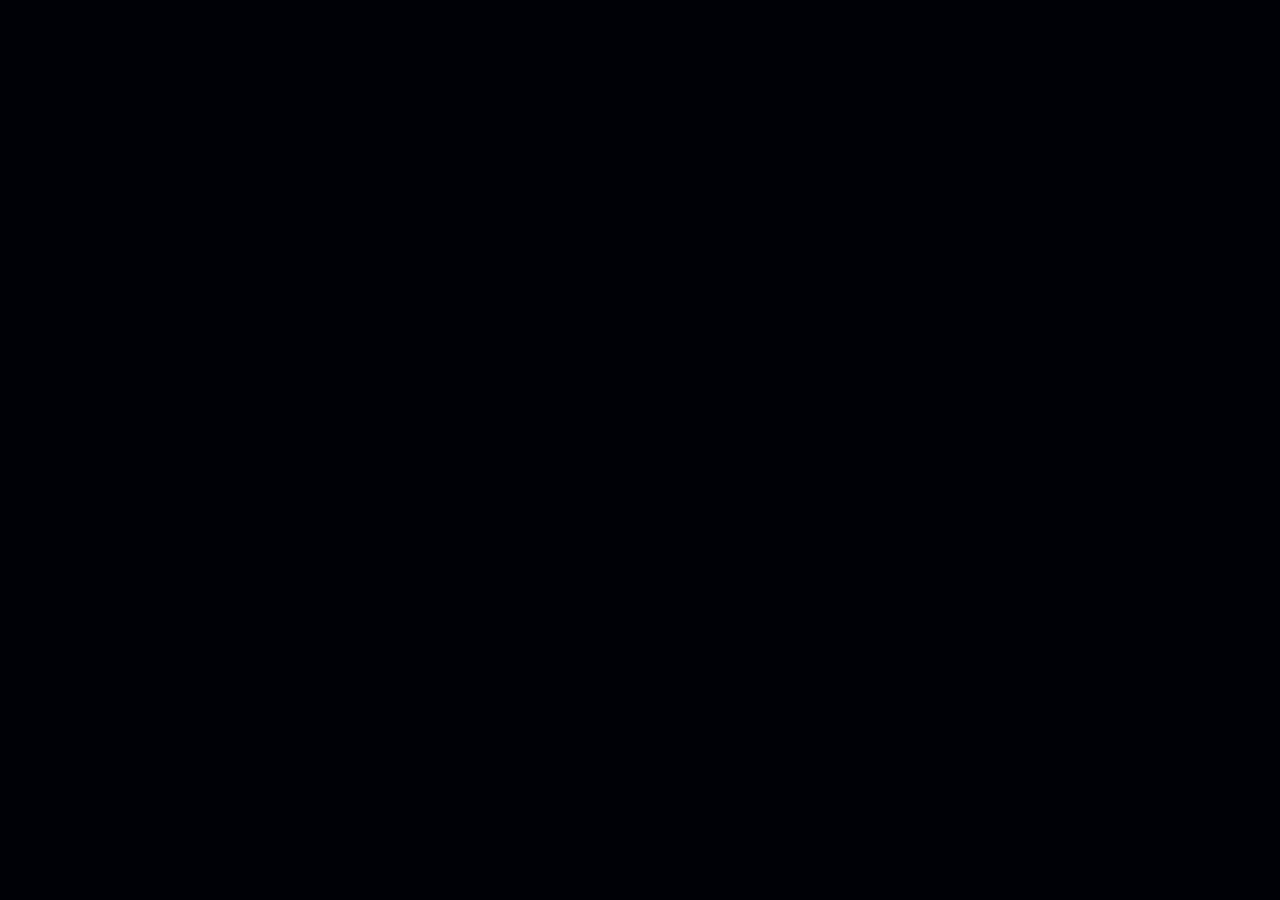
==== commit 9169446e: "Updated readme" ====
--- a/index.html
+++ b/index.html
@@ -9,17 +9,14 @@
 </head>
 
 <body bgcolor="#000008">
-// id = 'displayImage'
-<svg id="displayImage" viewBox="0 0 900 600" width="900" height="600" xmlns="http://www.w3.org/2000/svg" xmlns:xlink="http://www.w3.org/1999/xlink" version="1.1"><rect x="0" y="0" width="900" height="600" fill="#001220"></rect><path d="M0 320L15 322.5C30 325 60 330 90 329.8C120 329.7 150 324.3 180 323.5C210 322.7 240 326.3 270 328C300 329.7 330 329.3 360 325.3C390 321.3 420 313.7 450 316.2C480 318.7 510 331.3 540 337.3C570 343.3 600 342.7 630 337.3C660 332 690 322 720 321.8C750 321.7 780 331.3 810 331.8C840 332.3 870 323.7 885 319.3L900 315L900 601L885 601C870 601 840 601 810 601C780 601 750 601 720 601C690 601 660 601 630 601C600 601 570 601 540 601C510 601 480 601 450 601C420 601 390 601 360 601C330 601 300 601 270 601C240 601 210 601 180 601C150 601 120 601 90 601C60 601 30 601 15 601L0 601Z" fill="#8a4562"></path><path d="M0 353L15 356.5C30 360 60 367 90 369.3C120 371.7 150 369.3 180 364.7C210 360 240 353 270 350.5C300 348 330 350 360 353.8C390 357.7 420 363.3 450 360C480 356.7 510 344.3 540 342.2C570 340 600 348 630 352.5C660 357 690 358 720 359.8C750 361.7 780 364.3 810 366.3C840 368.3 870 369.7 885 370.3L900 371L900 601L885 601C870 601 840 601 810 601C780 601 750 601 720 601C690 601 660 601 630 601C600 601 570 601 540 601C510 601 480 601 450 601C420 601 390 601 360 601C330 601 300 601 270 601C240 601 210 601 180 601C150 601 120 601 90 601C60 601 30 601 15 601L0 601Z" fill="#7f4162"></path><path d="M0 356L15 361.2C30 366.3 60 376.7 90 381.2C120 385.7 150 384.3 180 379.3C210 374.3 240 365.7 270 365.7C300 365.7 330 374.3 360 377.7C390 381 420 379 450 380.7C480 382.3 510 387.7 540 385.8C570 384 600 375 630 374.5C660 374 690 382 720 381.7C750 381.3 780 372.7 810 372.8C840 373 870 382 885 386.5L900 391L900 601L885 601C870 601 840 601 810 601C780 601 750 601 720 601C690 601 660 601 630 601C600 601 570 601 540 601C510 601 480 601 450 601C420 601 390 601 360 601C330 601 300 601 270 601C240 601 210 601 180 601C150 601 120 601 90 601C60 601 30 601 15 601L0 601Z" fill="#733e61"></path><path d="M0 383L15 385.5C30 388 60 393 90 391.2C120 389.3 150 380.7 180 381C210 381.3 240 390.7 270 396C300 401.3 330 402.7 360 403.5C390 404.3 420 404.7 450 405.3C480 406 510 407 540 402.3C570 397.7 600 387.3 630 384.7C660 382 690 387 720 387.2C750 387.3 780 382.7 810 380.3C840 378 870 378 885 378L900 378L900 601L885 601C870 601 840 601 810 601C780 601 750 601 720 601C690 601 660 601 630 601C600 601 570 601 540 601C510 601 480 601 450 601C420 601 390 601 360 601C330 601 300 601 270 601C240 601 210 601 180 601C150 601 120 601 90 601C60 601 30 601 15 601L0 601Z" fill="#673b60"></path><path d="M0 417L15 415C30 413 60 409 90 410.8C120 412.7 150 420.3 180 420.8C210 421.3 240 414.7 270 415.2C300 415.7 330 423.3 360 426.7C390 430 420 429 450 423.7C480 418.3 510 408.7 540 409C570 409.3 600 419.7 630 420.5C660 421.3 690 412.7 720 410.7C750 408.7 780 413.3 810 412.2C840 411 870 404 885 400.5L900 397L900 601L885 601C870 601 840 601 810 601C780 601 750 601 720 601C690 601 660 601 630 601C600 601 570 601 540 601C510 601 480 601 450 601C420 601 390 601 360 601C330 601 300 601 270 601C240 601 210 601 180 601C150 601 120 601 90 601C60 601 30 601 15 601L0 601Z" fill="#5b375e"></path><path d="M0 428L15 428.5C30 429 60 430 90 429.3C120 428.7 150 426.3 180 428.7C210 431 240 438 270 439.8C300 441.7 330 438.3 360 434C390 429.7 420 424.3 450 426.2C480 428 510 437 540 442C570 447 600 448 630 444.8C660 441.7 690 434.3 720 430C750 425.7 780 424.3 810 427.7C840 431 870 439 885 443L900 447L900 601L885 601C870 601 840 601 810 601C780 601 750 601 720 601C690 601 660 601 630 601C600 601 570 601 540 601C510 601 480 601 450 601C420 601 390 601 360 601C330 601 300 601 270 601C240 601 210 601 180 601C150 601 120 601 90 601C60 601 30 601 15 601L0 601Z" fill="#4f355b"></path><path d="M0 453L15 454C30 455 60 457 90 458C120 459 150 459 180 459.3C210 459.7 240 460.3 270 459.7C300 459 330 457 360 457.3C390 457.7 420 460.3 450 460.5C480 460.7 510 458.3 540 454.5C570 450.7 600 445.3 630 442.8C660 440.3 690 440.7 720 443C750 445.3 780 449.7 810 450.2C840 450.7 870 447.3 885 445.7L900 444L900 601L885 601C870 601 840 601 810 601C780 601 750 601 720 601C690 601 660 601 630 601C600 601 570 601 540 601C510 601 480 601 450 601C420 601 390 601 360 601C330 601 300 601 270 601C240 601 210 601 180 601C150 601 120 601 90 601C60 601 30 601 15 601L0 601Z" fill="#433157"></path><path d="M0 475L15 473.3C30 471.7 60 468.3 90 469.3C120 470.3 150 475.7 180 478.2C210 480.7 240 480.3 270 478.7C300 477 330 474 360 473.7C390 473.3 420 475.7 450 476.7C480 477.7 510 477.3 540 474.7C570 472 600 467 630 465.5C660 464 690 466 720 470C750 474 780 480 810 481.3C840 482.7 870 479.3 885 477.7L900 476L900 601L885 601C870 601 840 601 810 601C780 601 750 601 720 601C690 601 660 601 630 601C600 601 570 601 540 601C510 601 480 601 450 601C420 601 390 601 360 601C330 601 300 601 270 601C240 601 210 601 180 601C150 601 120 601 90 601C60 601 30 601 15 601L0 601Z" fill="#372e53"></path><path d="M0 486L15 488.3C30 490.7 60 495.3 90 498.5C120 501.7 150 503.3 180 501.2C210 499 240 493 270 493C300 493 330 499 360 499.2C390 499.3 420 493.7 450 493.7C480 493.7 510 499.3 540 499.8C570 500.3 600 495.7 630 492.8C660 490 690 489 720 488.3C750 487.7 780 487.3 810 489.3C840 491.3 870 495.7 885 497.8L900 500L900 601L885 601C870 601 840 601 810 601C780 601 750 601 720 601C690 601 660 601 630 601C600 601 570 601 540 601C510 601 480 601 450 601C420 601 390 601 360 601C330 601 300 601 270 601C240 601 210 601 180 601C150 601 120 601 90 601C60 601 30 601 15 601L0 601Z" fill="#2a2b4e"></path><path d="M0 524L15 521.3C30 518.7 60 513.3 90 513.2C120 513 150 518 180 520.7C210 523.3 240 523.7 270 522.7C300 521.7 330 519.3 360 517.8C390 516.3 420 515.7 450 515.2C480 514.7 510 514.3 540 515.2C570 516 600 518 630 518.8C660 519.7 690 519.3 720 519.2C750 519 780 519 810 519.2C840 519.3 870 519.7 885 519.8L900 520L900 601L885 601C870 601 840 601 810 601C780 601 750 601 720 601C690 601 660 601 630 601C600 601 570 601 540 601C510 601 480 601 450 601C420 601 390 601 360 601C330 601 300 601 270 601C240 601 210 601 180 601C150 601 120 601 90 601C60 601 30 601 15 601L0 601Z" fill="#1e2748"></path><path d="M0 538L15 536.8C30 535.7 60 533.3 90 532.7C120 532 150 533 180 533.7C210 534.3 240 534.7 270 535C300 535.3 330 535.7 360 535.2C390 534.7 420 533.3 450 534C480 534.7 510 537.3 540 538.7C570 540 600 540 630 539.3C660 538.7 690 537.3 720 536.2C750 535 780 534 810 534.7C840 535.3 870 537.7 885 538.8L900 540L900 601L885 601C870 601 840 601 810 601C780 601 750 601 720 601C690 601 660 601 630 601C600 601 570 601 540 601C510 601 480 601 450 601C420 601 390 601 360 601C330 601 300 601 270 601C240 601 210 601 180 601C150 601 120 601 90 601C60 601 30 601 15 601L0 601Z" fill="#112442"></path><path d="M0 557L15 557.2C30 557.3 60 557.7 90 557.7C120 557.7 150 557.3 180 557.5C210 557.7 240 558.3 270 559.2C300 560 330 561 360 561.2C390 561.3 420 560.7 450 560.3C480 560 510 560 540 559.3C570 558.7 600 557.3 630 557.7C660 558 690 560 720 560.7C750 561.3 780 560.7 810 559.5C840 558.3 870 556.7 885 555.8L900 555L900 601L885 601C870 601 840 601 810 601C780 601 750 601 720 601C690 601 660 601 630 601C600 601 570 601 540 601C510 601 480 601 450 601C420 601 390 601 360 601C330 601 300 601 270 601C240 601 210 601 180 601C150 601 120 601 90 601C60 601 30 601 15 601L0 601Z" fill="#02203b"></path></svg>
+
+	<svg id="displayImage"> </svg>
 
 <div id="svgContainer" style="display: none;">
-  <svg id="visual" viewBox="0 0 900 600" width="900" height="600" xmlns="http://www.w3.org/2000/svg" xmlns:xlink="http://www.w3.org/1999/xlink" version="1.1"><rect x="0" y="0" width="900" height="600" fill="#001220"></rect><path d="M0 320L15 322.5C30 325 60 330 90 329.8C120 329.7 150 324.3 180 323.5C210 322.7 240 326.3 270 328C300 329.7 330 329.3 360 325.3C390 321.3 420 313.7 450 316.2C480 318.7 510 331.3 540 337.3C570 343.3 600 342.7 630 337.3C660 332 690 322 720 321.8C750 321.7 780 331.3 810 331.8C840 332.3 870 323.7 885 319.3L900 315L900 601L885 601C870 601 840 601 810 601C780 601 750 601 720 601C690 601 660 601 630 601C600 601 570 601 540 601C510 601 480 601 450 601C420 601 390 601 360 601C330 601 300 601 270 601C240 601 210 601 180 601C150 601 120 601 90 601C60 601 30 601 15 601L0 601Z" fill="#8a4562"></path><path d="M0 353L15 356.5C30 360 60 367 90 369.3C120 371.7 150 369.3 180 364.7C210 360 240 353 270 350.5C300 348 330 350 360 353.8C390 357.7 420 363.3 450 360C480 356.7 510 344.3 540 342.2C570 340 600 348 630 352.5C660 357 690 358 720 359.8C750 361.7 780 364.3 810 366.3C840 368.3 870 369.7 885 370.3L900 371L900 601L885 601C870 601 840 601 810 601C780 601 750 601 720 601C690 601 660 601 630 601C600 601 570 601 540 601C510 601 480 601 450 601C420 601 390 601 360 601C330 601 300 601 270 601C240 601 210 601 180 601C150 601 120 601 90 601C60 601 30 601 15 601L0 601Z" fill="#7f4162"></path><path d="M0 356L15 361.2C30 366.3 60 376.7 90 381.2C120 385.7 150 384.3 180 379.3C210 374.3 240 365.7 270 365.7C300 365.7 330 374.3 360 377.7C390 381 420 379 450 380.7C480 382.3 510 387.7 540 385.8C570 384 600 375 630 374.5C660 374 690 382 720 381.7C750 381.3 780 372.7 810 372.8C840 373 870 382 885 386.5L900 391L900 601L885 601C870 601 840 601 810 601C780 601 750 601 720 601C690 601 660 601 630 601C600 601 570 601 540 601C510 601 480 601 450 601C420 601 390 601 360 601C330 601 300 601 270 601C240 601 210 601 180 601C150 601 120 601 90 601C60 601 30 601 15 601L0 601Z" fill="#733e61"></path><path d="M0 383L15 385.5C30 388 60 393 90 391.2C120 389.3 150 380.7 180 381C210 381.3 240 390.7 270 396C300 401.3 330 402.7 360 403.5C390 404.3 420 404.7 450 405.3C480 406 510 407 540 402.3C570 397.7 600 387.3 630 384.7C660 382 690 387 720 387.2C750 387.3 780 382.7 810 380.3C840 378 870 378 885 378L900 378L900 601L885 601C870 601 840 601 810 601C780 601 750 601 720 601C690 601 660 601 630 601C600 601 570 601 540 601C510 601 480 601 450 601C420 601 390 601 360 601C330 601 300 601 270 601C240 601 210 601 180 601C150 601 120 601 90 601C60 601 30 601 15 601L0 601Z" fill="#673b60"></path><path d="M0 417L15 415C30 413 60 409 90 410.8C120 412.7 150 420.3 180 420.8C210 421.3 240 414.7 270 415.2C300 415.7 330 423.3 360 426.7C390 430 420 429 450 423.7C480 418.3 510 408.7 540 409C570 409.3 600 419.7 630 420.5C660 421.3 690 412.7 720 410.7C750 408.7 780 413.3 810 412.2C840 411 870 404 885 400.5L900 397L900 601L885 601C870 601 840 601 810 601C780 601 750 601 720 601C690 601 660 601 630 601C600 601 570 601 540 601C510 601 480 601 450 601C420 601 390 601 360 601C330 601 300 601 270 601C240 601 210 601 180 601C150 601 120 601 90 601C60 601 30 601 15 601L0 601Z" fill="#5b375e"></path><path d="M0 428L15 428.5C30 429 60 430 90 429.3C120 428.7 150 426.3 180 428.7C210 431 240 438 270 439.8C300 441.7 330 438.3 360 434C390 429.7 420 424.3 450 426.2C480 428 510 437 540 442C570 447 600 448 630 444.8C660 441.7 690 434.3 720 430C750 425.7 780 424.3 810 427.7C840 431 870 439 885 443L900 447L900 601L885 601C870 601 840 601 810 601C780 601 750 601 720 601C690 601 660 601 630 601C600 601 570 601 540 601C510 601 480 601 450 601C420 601 390 601 360 601C330 601 300 601 270 601C240 601 210 601 180 601C150 601 120 601 90 601C60 601 30 601 15 601L0 601Z" fill="#4f355b"></path><path d="M0 453L15 454C30 455 60 457 90 458C120 459 150 459 180 459.3C210 459.7 240 460.3 270 459.7C300 459 330 457 360 457.3C390 457.7 420 460.3 450 460.5C480 460.7 510 458.3 540 454.5C570 450.7 600 445.3 630 442.8C660 440.3 690 440.7 720 443C750 445.3 780 449.7 810 450.2C840 450.7 870 447.3 885 445.7L900 444L900 601L885 601C870 601 840 601 810 601C780 601 750 601 720 601C690 601 660 601 630 601C600 601 570 601 540 601C510 601 480 601 450 601C420 601 390 601 360 601C330 601 300 601 270 601C240 601 210 601 180 601C150 601 120 601 90 601C60 601 30 601 15 601L0 601Z" fill="#433157"></path><path d="M0 475L15 473.3C30 471.7 60 468.3 90 469.3C120 470.3 150 475.7 180 478.2C210 480.7 240 480.3 270 478.7C300 477 330 474 360 473.7C390 473.3 420 475.7 450 476.7C480 477.7 510 477.3 540 474.7C570 472 600 467 630 465.5C660 464 690 466 720 470C750 474 780 480 810 481.3C840 482.7 870 479.3 885 477.7L900 476L900 601L885 601C870 601 840 601 810 601C780 601 750 601 720 601C690 601 660 601 630 601C600 601 570 601 540 601C510 601 480 601 450 601C420 601 390 601 360 601C330 601 300 601 270 601C240 601 210 601 180 601C150 601 120 601 90 601C60 601 30 601 15 601L0 601Z" fill="#372e53"></path><path d="M0 486L15 488.3C30 490.7 60 495.3 90 498.5C120 501.7 150 503.3 180 501.2C210 499 240 493 270 493C300 493 330 499 360 499.2C390 499.3 420 493.7 450 493.7C480 493.7 510 499.3 540 499.8C570 500.3 600 495.7 630 492.8C660 490 690 489 720 488.3C750 487.7 780 487.3 810 489.3C840 491.3 870 495.7 885 497.8L900 500L900 601L885 601C870 601 840 601 810 601C780 601 750 601 720 601C690 601 660 601 630 601C600 601 570 601 540 601C510 601 480 601 450 601C420 601 390 601 360 601C330 601 300 601 270 601C240 601 210 601 180 601C150 601 120 601 90 601C60 601 30 601 15 601L0 601Z" fill="#2a2b4e"></path><path d="M0 524L15 521.3C30 518.7 60 513.3 90 513.2C120 513 150 518 180 520.7C210 523.3 240 523.7 270 522.7C300 521.7 330 519.3 360 517.8C390 516.3 420 515.7 450 515.2C480 514.7 510 514.3 540 515.2C570 516 600 518 630 518.8C660 519.7 690 519.3 720 519.2C750 519 780 519 810 519.2C840 519.3 870 519.7 885 519.8L900 520L900 601L885 601C870 601 840 601 810 601C780 601 750 601 720 601C690 601 660 601 630 601C600 601 570 601 540 601C510 601 480 601 450 601C420 601 390 601 360 601C330 601 300 601 270 601C240 601 210 601 180 601C150 601 120 601 90 601C60 601 30 601 15 601L0 601Z" fill="#1e2748"></path><path d="M0 538L15 536.8C30 535.7 60 533.3 90 532.7C120 532 150 533 180 533.7C210 534.3 240 534.7 270 535C300 535.3 330 535.7 360 535.2C390 534.7 420 533.3 450 534C480 534.7 510 537.3 540 538.7C570 540 600 540 630 539.3C660 538.7 690 537.3 720 536.2C750 535 780 534 810 534.7C840 535.3 870 537.7 885 538.8L900 540L900 601L885 601C870 601 840 601 810 601C780 601 750 601 720 601C690 601 660 601 630 601C600 601 570 601 540 601C510 601 480 601 450 601C420 601 390 601 360 601C330 601 300 601 270 601C240 601 210 601 180 601C150 601 120 601 90 601C60 601 30 601 15 601L0 601Z" fill="#112442"></path><path d="M0 557L15 557.2C30 557.3 60 557.7 90 557.7C120 557.7 150 557.3 180 557.5C210 557.7 240 558.3 270 559.2C300 560 330 561 360 561.2C390 561.3 420 560.7 450 560.3C480 560 510 560 540 559.3C570 558.7 600 557.3 630 557.7C660 558 690 560 720 560.7C750 561.3 780 560.7 810 559.5C840 558.3 870 556.7 885 555.8L900 555L900 601L885 601C870 601 840 601 810 601C780 601 750 601 720 601C690 601 660 601 630 601C600 601 570 601 540 601C510 601 480 601 450 601C420 601 390 601 360 601C330 601 300 601 270 601C240 601 210 601 180 601C150 601 120 601 90 601C60 601 30 601 15 601L0 601Z" fill="#02203b"></path></svg>
-  <svg id="visual" viewBox="0 0 900 600" width="900" height="600" xmlns="http://www.w3.org/2000/svg" xmlns:xlink="http://www.w3.org/1999/xlink" version="1.1"><rect x="0" y="0" width="900" height="600" fill="#001220"></rect><path d="M0 355L15 352.5C30 350 60 345 90 337.5C120 330 150 320 180 318.3C210 316.7 240 323.3 270 327.3C300 331.3 330 332.7 360 333.7C390 334.7 420 335.3 450 336.5C480 337.7 510 339.3 540 336C570 332.7 600 324.3 630 321.7C660 319 690 322 720 325.8C750 329.7 780 334.3 810 331C840 327.7 870 316.3 885 310.7L900 305L900 601L885 601C870 601 840 601 810 601C780 601 750 601 720 601C690 601 660 601 630 601C600 601 570 601 540 601C510 601 480 601 450 601C420 601 390 601 360 601C330 601 300 601 270 601C240 601 210 601 180 601C150 601 120 601 90 601C60 601 30 601 15 601L0 601Z" fill="#8a4562"></path><path d="M0 356L15 357.3C30 358.7 60 361.3 90 359.5C120 357.7 150 351.3 180 350.5C210 349.7 240 354.3 270 355C300 355.7 330 352.3 360 354C390 355.7 420 362.3 450 361.5C480 360.7 510 352.3 540 347.8C570 343.3 600 342.7 630 345.8C660 349 690 356 720 359.7C750 363.3 780 363.7 810 358C840 352.3 870 340.7 885 334.8L900 329L900 601L885 601C870 601 840 601 810 601C780 601 750 601 720 601C690 601 660 601 630 601C600 601 570 601 540 601C510 601 480 601 450 601C420 601 390 601 360 601C330 601 300 601 270 601C240 601 210 601 180 601C150 601 120 601 90 601C60 601 30 601 15 601L0 601Z" fill="#7f4162"></path><path d="M0 349L15 356.3C30 363.7 60 378.3 90 382C120 385.7 150 378.3 180 373.3C210 368.3 240 365.7 270 363.3C300 361 330 359 360 357.8C390 356.7 420 356.3 450 362.3C480 368.3 510 380.7 540 386.2C570 391.7 600 390.3 630 388C660 385.7 690 382.3 720 377.8C750 373.3 780 367.7 810 364.7C840 361.7 870 361.3 885 361.2L900 361L900 601L885 601C870 601 840 601 810 601C780 601 750 601 720 601C690 601 660 601 630 601C600 601 570 601 540 601C510 601 480 601 450 601C420 601 390 601 360 601C330 601 300 601 270 601C240 601 210 601 180 601C150 601 120 601 90 601C60 601 30 601 15 601L0 601Z" fill="#733e61"></path><path d="M0 375L15 378.7C30 382.3 60 389.7 90 392.2C120 394.7 150 392.3 180 389.2C210 386 240 382 270 383.7C300 385.3 330 392.7 360 396.3C390 400 420 400 450 397.2C480 394.3 510 388.7 540 385.8C570 383 600 383 630 381.3C660 379.7 690 376.3 720 375.5C750 374.7 780 376.3 810 376.5C840 376.7 870 375.3 885 374.7L900 374L900 601L885 601C870 601 840 601 810 601C780 601 750 601 720 601C690 601 660 601 630 601C600 601 570 601 540 601C510 601 480 601 450 601C420 601 390 601 360 601C330 601 300 601 270 601C240 601 210 601 180 601C150 601 120 601 90 601C60 601 30 601 15 601L0 601Z" fill="#673b60"></path><path d="M0 423L15 423.7C30 424.3 60 425.7 90 425.5C120 425.3 150 423.7 180 420.3C210 417 240 412 270 410.3C300 408.7 330 410.3 360 410.8C390 411.3 420 410.7 450 411C480 411.3 510 412.7 540 414.8C570 417 600 420 630 422.3C660 424.7 690 426.3 720 422.2C750 418 780 408 810 405.5C840 403 870 408 885 410.5L900 413L900 601L885 601C870 601 840 601 810 601C780 601 750 601 720 601C690 601 660 601 630 601C600 601 570 601 540 601C510 601 480 601 450 601C420 601 390 601 360 601C330 601 300 601 270 601C240 601 210 601 180 601C150 601 120 601 90 601C60 601 30 601 15 601L0 601Z" fill="#5b375e"></path><path d="M0 418L15 423.2C30 428.3 60 438.7 90 443.7C120 448.7 150 448.3 180 445.5C210 442.7 240 437.3 270 435.5C300 433.7 330 435.3 360 434C390 432.7 420 428.3 450 427.2C480 426 510 428 540 428.2C570 428.3 600 426.7 630 426.3C660 426 690 427 720 430.8C750 434.7 780 441.3 810 441.5C840 441.7 870 435.3 885 432.2L900 429L900 601L885 601C870 601 840 601 810 601C780 601 750 601 720 601C690 601 660 601 630 601C600 601 570 601 540 601C510 601 480 601 450 601C420 601 390 601 360 601C330 601 300 601 270 601C240 601 210 601 180 601C150 601 120 601 90 601C60 601 30 601 15 601L0 601Z" fill="#4f355b"></path><path d="M0 466L15 462.3C30 458.7 60 451.3 90 451C120 450.7 150 457.3 180 461.2C210 465 240 466 270 465.8C300 465.7 330 464.3 360 462.2C390 460 420 457 450 456.7C480 456.3 510 458.7 540 459.2C570 459.7 600 458.3 630 455.2C660 452 690 447 720 447.5C750 448 780 454 810 456.8C840 459.7 870 459.3 885 459.2L900 459L900 601L885 601C870 601 840 601 810 601C780 601 750 601 720 601C690 601 660 601 630 601C600 601 570 601 540 601C510 601 480 601 450 601C420 601 390 601 360 601C330 601 300 601 270 601C240 601 210 601 180 601C150 601 120 601 90 601C60 601 30 601 15 601L0 601Z" fill="#433157"></path><path d="M0 471L15 472.7C30 474.3 60 477.7 90 478.2C120 478.7 150 476.3 180 474.7C210 473 240 472 270 472.2C300 472.3 330 473.7 360 473.2C390 472.7 420 470.3 450 469.3C480 468.3 510 468.7 540 471.3C570 474 600 479 630 481.7C660 484.3 690 484.7 720 483.5C750 482.3 780 479.7 810 479C840 478.3 870 479.7 885 480.3L900 481L900 601L885 601C870 601 840 601 810 601C780 601 750 601 720 601C690 601 660 601 630 601C600 601 570 601 540 601C510 601 480 601 450 601C420 601 390 601 360 601C330 601 300 601 270 601C240 601 210 601 180 601C150 601 120 601 90 601C60 601 30 601 15 601L0 601Z" fill="#372e53"></path><path d="M0 501L15 500.5C30 500 60 499 90 499.3C120 499.7 150 501.3 180 502.2C210 503 240 503 270 501.8C300 500.7 330 498.3 360 496C390 493.7 420 491.3 450 492C480 492.7 510 496.3 540 498.5C570 500.7 600 501.3 630 500.5C660 499.7 690 497.3 720 497.8C750 498.3 780 501.7 810 502.7C840 503.7 870 502.3 885 501.7L900 501L900 601L885 601C870 601 840 601 810 601C780 601 750 601 720 601C690 601 660 601 630 601C600 601 570 601 540 601C510 601 480 601 450 601C420 601 390 601 360 601C330 601 300 601 270 601C240 601 210 601 180 601C150 601 120 601 90 601C60 601 30 601 15 601L0 601Z" fill="#2a2b4e"></path><path d="M0 509L15 509.3C30 509.7 60 510.3 90 511.8C120 513.3 150 515.7 180 517.7C210 519.7 240 521.3 270 520C300 518.7 330 514.3 360 512.7C390 511 420 512 450 513.2C480 514.3 510 515.7 540 517.5C570 519.3 600 521.7 630 521.2C660 520.7 690 517.3 720 517C750 516.7 780 519.3 810 520.8C840 522.3 870 522.7 885 522.8L900 523L900 601L885 601C870 601 840 601 810 601C780 601 750 601 720 601C690 601 660 601 630 601C600 601 570 601 540 601C510 601 480 601 450 601C420 601 390 601 360 601C330 601 300 601 270 601C240 601 210 601 180 601C150 601 120 601 90 601C60 601 30 601 15 601L0 601Z" fill="#1e2748"></path><path d="M0 541L15 540.5C30 540 60 539 90 537.5C120 536 150 534 180 534C210 534 240 536 270 537C300 538 330 538 360 537.5C390 537 420 536 450 535.3C480 534.7 510 534.3 540 535.3C570 536.3 600 538.7 630 540C660 541.3 690 541.7 720 540.8C750 540 780 538 810 537.5C840 537 870 538 885 538.5L900 539L900 601L885 601C870 601 840 601 810 601C780 601 750 601 720 601C690 601 660 601 630 601C600 601 570 601 540 601C510 601 480 601 450 601C420 601 390 601 360 601C330 601 300 601 270 601C240 601 210 601 180 601C150 601 120 601 90 601C60 601 30 601 15 601L0 601Z" fill="#112442"></path><path d="M0 558L15 557.5C30 557 60 556 90 555.5C120 555 150 555 180 555.3C210 555.7 240 556.3 270 557.3C300 558.3 330 559.7 360 559.8C390 560 420 559 450 557.8C480 556.7 510 555.3 540 555C570 554.7 600 555.3 630 556C660 556.7 690 557.3 720 557C750 556.7 780 555.3 810 555.3C840 555.3 870 556.7 885 557.3L900 558L900 601L885 601C870 601 840 601 810 601C780 601 750 601 720 601C690 601 660 601 630 601C600 601 570 601 540 601C510 601 480 601 450 601C420 601 390 601 360 601C330 601 300 601 270 601C240 601 210 601 180 601C150 601 120 601 90 601C60 601 30 601 15 601L0 601Z" fill="#02203b"></path></svg>
-  <svg id="visual" viewBox="0 0 900 600" width="900" height="600" xmlns="http://www.w3.org/2000/svg" xmlns:xlink="http://www.w3.org/1999/xlink" version="1.1"><rect x="0" y="0" width="900" height="600" fill="#001220"></rect><path d="M0 354L15 349.7C30 345.3 60 336.7 90 329C120 321.3 150 314.7 180 318.8C210 323 240 338 270 345.5C300 353 330 353 360 345.3C390 337.7 420 322.3 450 320C480 317.7 510 328.3 540 335.3C570 342.3 600 345.7 630 341.3C660 337 690 325 720 325.8C750 326.7 780 340.3 810 343.3C840 346.3 870 338.7 885 334.8L900 331L900 601L885 601C870 601 840 601 810 601C780 601 750 601 720 601C690 601 660 601 630 601C600 601 570 601 540 601C510 601 480 601 450 601C420 601 390 601 360 601C330 601 300 601 270 601C240 601 210 601 180 601C150 601 120 601 90 601C60 601 30 601 15 601L0 601Z" fill="#8a4562"></path><path d="M0 350L15 347.3C30 344.7 60 339.3 90 336.2C120 333 150 332 180 333.5C210 335 240 339 270 340.3C300 341.7 330 340.3 360 342C390 343.7 420 348.3 450 352.7C480 357 510 361 540 362.7C570 364.3 600 363.7 630 363.7C660 363.7 690 364.3 720 358.7C750 353 780 341 810 340.7C840 340.3 870 351.7 885 357.3L900 363L900 601L885 601C870 601 840 601 810 601C780 601 750 601 720 601C690 601 660 601 630 601C600 601 570 601 540 601C510 601 480 601 450 601C420 601 390 601 360 601C330 601 300 601 270 601C240 601 210 601 180 601C150 601 120 601 90 601C60 601 30 601 15 601L0 601Z" fill="#7f4162"></path><path d="M0 357L15 359.5C30 362 60 367 90 367.5C120 368 150 364 180 365.5C210 367 240 374 270 378.3C300 382.7 330 384.3 360 380.8C390 377.3 420 368.7 450 362.3C480 356 510 352 540 350.5C570 349 600 350 630 351C660 352 690 353 720 359C750 365 780 376 810 376.2C840 376.3 870 365.7 885 360.3L900 355L900 601L885 601C870 601 840 601 810 601C780 601 750 601 720 601C690 601 660 601 630 601C600 601 570 601 540 601C510 601 480 601 450 601C420 601 390 601 360 601C330 601 300 601 270 601C240 601 210 601 180 601C150 601 120 601 90 601C60 601 30 601 15 601L0 601Z" fill="#733e61"></path><path d="M0 388L15 386.2C30 384.3 60 380.7 90 382.2C120 383.7 150 390.3 180 394.8C210 399.3 240 401.7 270 404.2C300 406.7 330 409.3 360 408.2C390 407 420 402 450 400.3C480 398.7 510 400.3 540 401.2C570 402 600 402 630 400.8C660 399.7 690 397.3 720 398.3C750 399.3 780 403.7 810 405.5C840 407.3 870 406.7 885 406.3L900 406L900 601L885 601C870 601 840 601 810 601C780 601 750 601 720 601C690 601 660 601 630 601C600 601 570 601 540 601C510 601 480 601 450 601C420 601 390 601 360 601C330 601 300 601 270 601C240 601 210 601 180 601C150 601 120 601 90 601C60 601 30 601 15 601L0 601Z" fill="#673b60"></path><path d="M0 412L15 412.3C30 412.7 60 413.3 90 414C120 414.7 150 415.3 180 412.7C210 410 240 404 270 403.5C300 403 330 408 360 408C390 408 420 403 450 405.7C480 408.3 510 418.7 540 418.2C570 417.7 600 406.3 630 403.2C660 400 690 405 720 410C750 415 780 420 810 419.2C840 418.3 870 411.7 885 408.3L900 405L900 601L885 601C870 601 840 601 810 601C780 601 750 601 720 601C690 601 660 601 630 601C600 601 570 601 540 601C510 601 480 601 450 601C420 601 390 601 360 601C330 601 300 601 270 601C240 601 210 601 180 601C150 601 120 601 90 601C60 601 30 601 15 601L0 601Z" fill="#5b375e"></path><path d="M0 432L15 430.5C30 429 60 426 90 427.3C120 428.7 150 434.3 180 437.8C210 441.3 240 442.7 270 440.5C300 438.3 330 432.7 360 433.5C390 434.3 420 441.7 450 441.3C480 441 510 433 540 428C570 423 600 421 630 421C660 421 690 423 720 427.7C750 432.3 780 439.7 810 443.5C840 447.3 870 447.7 885 447.8L900 448L900 601L885 601C870 601 840 601 810 601C780 601 750 601 720 601C690 601 660 601 630 601C600 601 570 601 540 601C510 601 480 601 450 601C420 601 390 601 360 601C330 601 300 601 270 601C240 601 210 601 180 601C150 601 120 601 90 601C60 601 30 601 15 601L0 601Z" fill="#4f355b"></path><path d="M0 465L15 464.3C30 463.7 60 462.3 90 459C120 455.7 150 450.3 180 448.2C210 446 240 447 270 447.8C300 448.7 330 449.3 360 448.3C390 447.3 420 444.7 450 447.5C480 450.3 510 458.7 540 461.2C570 463.7 600 460.3 630 456.8C660 453.3 690 449.7 720 449.7C750 449.7 780 453.3 810 452.8C840 452.3 870 447.7 885 445.3L900 443L900 601L885 601C870 601 840 601 810 601C780 601 750 601 720 601C690 601 660 601 630 601C600 601 570 601 540 601C510 601 480 601 450 601C420 601 390 601 360 601C330 601 300 601 270 601C240 601 210 601 180 601C150 601 120 601 90 601C60 601 30 601 15 601L0 601Z" fill="#433157"></path><path d="M0 486L15 483.8C30 481.7 60 477.3 90 477.3C120 477.3 150 481.7 180 481.2C210 480.7 240 475.3 270 474C300 472.7 330 475.3 360 477.7C390 480 420 482 450 480.2C480 478.3 510 472.7 540 472.3C570 472 600 477 630 477.2C660 477.3 690 472.7 720 470.3C750 468 780 468 810 468.8C840 469.7 870 471.3 885 472.2L900 473L900 601L885 601C870 601 840 601 810 601C780 601 750 601 720 601C690 601 660 601 630 601C600 601 570 601 540 601C510 601 480 601 450 601C420 601 390 601 360 601C330 601 300 601 270 601C240 601 210 601 180 601C150 601 120 601 90 601C60 601 30 601 15 601L0 601Z" fill="#372e53"></path><path d="M0 504L15 501.5C30 499 60 494 90 493.5C120 493 150 497 180 499.3C210 501.7 240 502.3 270 500.3C300 498.3 330 493.7 360 492.7C390 491.7 420 494.3 450 495.8C480 497.3 510 497.7 540 497.3C570 497 600 496 630 494C660 492 690 489 720 490.3C750 491.7 780 497.3 810 499C840 500.7 870 498.3 885 497.2L900 496L900 601L885 601C870 601 840 601 810 601C780 601 750 601 720 601C690 601 660 601 630 601C600 601 570 601 540 601C510 601 480 601 450 601C420 601 390 601 360 601C330 601 300 601 270 601C240 601 210 601 180 601C150 601 120 601 90 601C60 601 30 601 15 601L0 601Z" fill="#2a2b4e"></path><path d="M0 523L15 522.8C30 522.7 60 522.3 90 520.5C120 518.7 150 515.3 180 514.5C210 513.7 240 515.3 270 516.5C300 517.7 330 518.3 360 517.5C390 516.7 420 514.3 450 512.7C480 511 510 510 540 511C570 512 600 515 630 515C660 515 690 512 720 512C750 512 780 515 810 517.3C840 519.7 870 521.3 885 522.2L900 523L900 601L885 601C870 601 840 601 810 601C780 601 750 601 720 601C690 601 660 601 630 601C600 601 570 601 540 601C510 601 480 601 450 601C420 601 390 601 360 601C330 601 300 601 270 601C240 601 210 601 180 601C150 601 120 601 90 601C60 601 30 601 15 601L0 601Z" fill="#1e2748"></path><path d="M0 541L15 541.2C30 541.3 60 541.7 90 540C120 538.3 150 534.7 180 533.8C210 533 240 535 270 535.7C300 536.3 330 535.7 360 536C390 536.3 420 537.7 450 537.2C480 536.7 510 534.3 540 534.5C570 534.7 600 537.3 630 537.7C660 538 690 536 720 534.5C750 533 780 532 810 532.2C840 532.3 870 533.7 885 534.3L900 535L900 601L885 601C870 601 840 601 810 601C780 601 750 601 720 601C690 601 660 601 630 601C600 601 570 601 540 601C510 601 480 601 450 601C420 601 390 601 360 601C330 601 300 601 270 601C240 601 210 601 180 601C150 601 120 601 90 601C60 601 30 601 15 601L0 601Z" fill="#112442"></path><path d="M0 559L15 559.2C30 559.3 60 559.7 90 559.3C120 559 150 558 180 557.3C210 556.7 240 556.3 270 557C300 557.7 330 559.3 360 559.3C390 559.3 420 557.7 450 556.5C480 555.3 510 554.7 540 554.8C570 555 600 556 630 556.7C660 557.3 690 557.7 720 557.5C750 557.3 780 556.7 810 556.2C840 555.7 870 555.3 885 555.2L900 555L900 601L885 601C870 601 840 601 810 601C780 601 750 601 720 601C690 601 660 601 630 601C600 601 570 601 540 601C510 601 480 601 450 601C420 601 390 601 360 601C330 601 300 601 270 601C240 601 210 601 180 601C150 601 120 601 90 601C60 601 30 601 15 601L0 601Z" fill="#02203b"></path></svg>
-  <svg id="visual" viewBox="0 0 900 600" width="900" height="600" xmlns="http://www.w3.org/2000/svg" xmlns:xlink="http://www.w3.org/1999/xlink" version="1.1"><rect x="0" y="0" width="900" height="600" fill="#001220"></rect><path d="M0 318L15 315.5C30 313 60 308 90 306.3C120 304.7 150 306.3 180 307.3C210 308.3 240 308.7 270 312.2C300 315.7 330 322.3 360 329C390 335.7 420 342.3 450 341.3C480 340.3 510 331.7 540 332.2C570 332.7 600 342.3 630 341.2C660 340 690 328 720 320.8C750 313.7 780 311.3 810 311.2C840 311 870 313 885 314L900 315L900 601L885 601C870 601 840 601 810 601C780 601 750 601 720 601C690 601 660 601 630 601C600 601 570 601 540 601C510 601 480 601 450 601C420 601 390 601 360 601C330 601 300 601 270 601C240 601 210 601 180 601C150 601 120 601 90 601C60 601 30 601 15 601L0 601Z" fill="#8a4562"></path><path d="M0 333L15 336.5C30 340 60 347 90 347C120 347 150 340 180 343C210 346 240 359 270 360.2C300 361.3 330 350.7 360 344C390 337.3 420 334.7 450 333.5C480 332.3 510 332.7 540 333.7C570 334.7 600 336.3 630 339.3C660 342.3 690 346.7 720 351.2C750 355.7 780 360.3 810 363.5C840 366.7 870 368.3 885 369.2L900 370L900 601L885 601C870 601 840 601 810 601C780 601 750 601 720 601C690 601 660 601 630 601C600 601 570 601 540 601C510 601 480 601 450 601C420 601 390 601 360 601C330 601 300 601 270 601C240 601 210 601 180 601C150 601 120 601 90 601C60 601 30 601 15 601L0 601Z" fill="#7f4162"></path><path d="M0 362L15 365.8C30 369.7 60 377.3 90 378.8C120 380.3 150 375.7 180 374.7C210 373.7 240 376.3 270 378C300 379.7 330 380.3 360 377.7C390 375 420 369 450 363.7C480 358.3 510 353.7 540 357.5C570 361.3 600 373.7 630 380.5C660 387.3 690 388.7 720 388.8C750 389 780 388 810 383.8C840 379.7 870 372.3 885 368.7L900 365L900 601L885 601C870 601 840 601 810 601C780 601 750 601 720 601C690 601 660 601 630 601C600 601 570 601 540 601C510 601 480 601 450 601C420 601 390 601 360 601C330 601 300 601 270 601C240 601 210 601 180 601C150 601 120 601 90 601C60 601 30 601 15 601L0 601Z" fill="#733e61"></path><path d="M0 371L15 372.2C30 373.3 60 375.7 90 375.7C120 375.7 150 373.3 180 376.5C210 379.7 240 388.3 270 389.7C300 391 330 385 360 387.2C390 389.3 420 399.7 450 398.7C480 397.7 510 385.3 540 383C570 380.7 600 388.3 630 393.5C660 398.7 690 401.3 720 401C750 400.7 780 397.3 810 395.3C840 393.3 870 392.7 885 392.3L900 392L900 601L885 601C870 601 840 601 810 601C780 601 750 601 720 601C690 601 660 601 630 601C600 601 570 601 540 601C510 601 480 601 450 601C420 601 390 601 360 601C330 601 300 601 270 601C240 601 210 601 180 601C150 601 120 601 90 601C60 601 30 601 15 601L0 601Z" fill="#673b60"></path><path d="M0 405L15 403.5C30 402 60 399 90 401.3C120 403.7 150 411.3 180 412.8C210 414.3 240 409.7 270 406.7C300 403.7 330 402.3 360 406.7C390 411 420 421 450 423.8C480 426.7 510 422.3 540 419.2C570 416 600 414 630 410C660 406 690 400 720 398.3C750 396.7 780 399.3 810 399.8C840 400.3 870 398.7 885 397.8L900 397L900 601L885 601C870 601 840 601 810 601C780 601 750 601 720 601C690 601 660 601 630 601C600 601 570 601 540 601C510 601 480 601 450 601C420 601 390 601 360 601C330 601 300 601 270 601C240 601 210 601 180 601C150 601 120 601 90 601C60 601 30 601 15 601L0 601Z" fill="#5b375e"></path><path d="M0 441L15 442.2C30 443.3 60 445.7 90 441.7C120 437.7 150 427.3 180 422.8C210 418.3 240 419.7 270 419.8C300 420 330 419 360 421.7C390 424.3 420 430.7 450 432.8C480 435 510 433 540 433C570 433 600 435 630 434C660 433 690 429 720 428.5C750 428 780 431 810 433C840 435 870 436 885 436.5L900 437L900 601L885 601C870 601 840 601 810 601C780 601 750 601 720 601C690 601 660 601 630 601C600 601 570 601 540 601C510 601 480 601 450 601C420 601 390 601 360 601C330 601 300 601 270 601C240 601 210 601 180 601C150 601 120 601 90 601C60 601 30 601 15 601L0 601Z" fill="#4f355b"></path><path d="M0 445L15 446.3C30 447.7 60 450.3 90 450.3C120 450.3 150 447.7 180 445.8C210 444 240 443 270 445.2C300 447.3 330 452.7 360 454.8C390 457 420 456 450 457.2C480 458.3 510 461.7 540 460.7C570 459.7 600 454.3 630 453.3C660 452.3 690 455.7 720 457.7C750 459.7 780 460.3 810 458.7C840 457 870 453 885 451L900 449L900 601L885 601C870 601 840 601 810 601C780 601 750 601 720 601C690 601 660 601 630 601C600 601 570 601 540 601C510 601 480 601 450 601C420 601 390 601 360 601C330 601 300 601 270 601C240 601 210 601 180 601C150 601 120 601 90 601C60 601 30 601 15 601L0 601Z" fill="#433157"></path><path d="M0 469L15 468.3C30 467.7 60 466.3 90 467.5C120 468.7 150 472.3 180 473.8C210 475.3 240 474.7 270 473.3C300 472 330 470 360 470.3C390 470.7 420 473.3 450 474.5C480 475.7 510 475.3 540 473.5C570 471.7 600 468.3 630 467.3C660 466.3 690 467.7 720 468.8C750 470 780 471 810 471C840 471 870 470 885 469.5L900 469L900 601L885 601C870 601 840 601 810 601C780 601 750 601 720 601C690 601 660 601 630 601C600 601 570 601 540 601C510 601 480 601 450 601C420 601 390 601 360 601C330 601 300 601 270 601C240 601 210 601 180 601C150 601 120 601 90 601C60 601 30 601 15 601L0 601Z" fill="#372e53"></path><path d="M0 494L15 492.7C30 491.3 60 488.7 90 489.8C120 491 150 496 180 497.7C210 499.3 240 497.7 270 495.7C300 493.7 330 491.3 360 491.7C390 492 420 495 450 494.5C480 494 510 490 540 490.5C570 491 600 496 630 498.2C660 500.3 690 499.7 720 498.3C750 497 780 495 810 494.5C840 494 870 495 885 495.5L900 496L900 601L885 601C870 601 840 601 810 601C780 601 750 601 720 601C690 601 660 601 630 601C600 601 570 601 540 601C510 601 480 601 450 601C420 601 390 601 360 601C330 601 300 601 270 601C240 601 210 601 180 601C150 601 120 601 90 601C60 601 30 601 15 601L0 601Z" fill="#2a2b4e"></path><path d="M0 509L15 510.5C30 512 60 515 90 516.7C120 518.3 150 518.7 180 519.3C210 520 240 521 270 520.8C300 520.7 330 519.3 360 518.8C390 518.3 420 518.7 450 519.2C480 519.7 510 520.3 540 520C570 519.7 600 518.3 630 517.8C660 517.3 690 517.7 720 516.2C750 514.7 780 511.3 810 511.2C840 511 870 514 885 515.5L900 517L900 601L885 601C870 601 840 601 810 601C780 601 750 601 720 601C690 601 660 601 630 601C600 601 570 601 540 601C510 601 480 601 450 601C420 601 390 601 360 601C330 601 300 601 270 601C240 601 210 601 180 601C150 601 120 601 90 601C60 601 30 601 15 601L0 601Z" fill="#1e2748"></path><path d="M0 537L15 536.3C30 535.7 60 534.3 90 533.3C120 532.3 150 531.7 180 532.3C210 533 240 535 270 536C300 537 330 537 360 536.2C390 535.3 420 533.7 450 534.2C480 534.7 510 537.3 540 539.2C570 541 600 542 630 541.7C660 541.3 690 539.7 720 537.7C750 535.7 780 533.3 810 532.5C840 531.7 870 532.3 885 532.7L900 533L900 601L885 601C870 601 840 601 810 601C780 601 750 601 720 601C690 601 660 601 630 601C600 601 570 601 540 601C510 601 480 601 450 601C420 601 390 601 360 601C330 601 300 601 270 601C240 601 210 601 180 601C150 601 120 601 90 601C60 601 30 601 15 601L0 601Z" fill="#112442"></path><path d="M0 556L15 556.3C30 556.7 60 557.3 90 557.5C120 557.7 150 557.3 180 557.7C210 558 240 559 270 559.2C300 559.3 330 558.7 360 557.7C390 556.7 420 555.3 450 555.7C480 556 510 558 540 558C570 558 600 556 630 555.2C660 554.3 690 554.7 720 555.8C750 557 780 559 810 559.2C840 559.3 870 557.7 885 556.8L900 556L900 601L885 601C870 601 840 601 810 601C780 601 750 601 720 601C690 601 660 601 630 601C600 601 570 601 540 601C510 601 480 601 450 601C420 601 390 601 360 601C330 601 300 601 270 601C240 601 210 601 180 601C150 601 120 601 90 601C60 601 30 601 15 601L0 601Z" fill="#02203b"></path></svg>
-  <svg id="visual" viewBox="0 0 900 600" width="900" height="600" xmlns="http://www.w3.org/2000/svg" xmlns:xlink="http://www.w3.org/1999/xlink" version="1.1"><rect x="0" y="0" width="900" height="600" fill="#001220"></rect><path d="M0 342L15 337.3C30 332.7 60 323.3 90 325.3C120 327.3 150 340.7 180 344C210 347.3 240 340.7 270 332.7C300 324.7 330 315.3 360 315C390 314.7 420 323.3 450 327.5C480 331.7 510 331.3 540 330.7C570 330 600 329 630 325.8C660 322.7 690 317.3 720 314.2C750 311 780 310 810 309.5C840 309 870 309 885 309L900 309L900 601L885 601C870 601 840 601 810 601C780 601 750 601 720 601C690 601 660 601 630 601C600 601 570 601 540 601C510 601 480 601 450 601C420 601 390 601 360 601C330 601 300 601 270 601C240 601 210 601 180 601C150 601 120 601 90 601C60 601 30 601 15 601L0 601Z" fill="#8a4562"></path><path d="M0 353L15 356C30 359 60 365 90 361.3C120 357.7 150 344.3 180 343.8C210 343.3 240 355.7 270 357C300 358.3 330 348.7 360 346.5C390 344.3 420 349.7 450 347.7C480 345.7 510 336.3 540 333.3C570 330.3 600 333.7 630 336C660 338.3 690 339.7 720 342.2C750 344.7 780 348.3 810 348.8C840 349.3 870 346.7 885 345.3L900 344L900 601L885 601C870 601 840 601 810 601C780 601 750 601 720 601C690 601 660 601 630 601C600 601 570 601 540 601C510 601 480 601 450 601C420 601 390 601 360 601C330 601 300 601 270 601C240 601 210 601 180 601C150 601 120 601 90 601C60 601 30 601 15 601L0 601Z" fill="#7f4162"></path><path d="M0 389L15 389.2C30 389.3 60 389.7 90 383.8C120 378 150 366 180 361.2C210 356.3 240 358.7 270 358.2C300 357.7 330 354.3 360 355.7C390 357 420 363 450 369.3C480 375.7 510 382.3 540 384.5C570 386.7 600 384.3 630 382.2C660 380 690 378 720 379.8C750 381.7 780 387.3 810 384.7C840 382 870 371 885 365.5L900 360L900 601L885 601C870 601 840 601 810 601C780 601 750 601 720 601C690 601 660 601 630 601C600 601 570 601 540 601C510 601 480 601 450 601C420 601 390 601 360 601C330 601 300 601 270 601C240 601 210 601 180 601C150 601 120 601 90 601C60 601 30 601 15 601L0 601Z" fill="#733e61"></path><path d="M0 403L15 403.5C30 404 60 405 90 404.5C120 404 150 402 180 399.7C210 397.3 240 394.7 270 391.5C300 388.3 330 384.7 360 385.3C390 386 420 391 450 393.7C480 396.3 510 396.7 540 397.2C570 397.7 600 398.3 630 399.5C660 400.7 690 402.3 720 399.7C750 397 780 390 810 384.7C840 379.3 870 375.7 885 373.8L900 372L900 601L885 601C870 601 840 601 810 601C780 601 750 601 720 601C690 601 660 601 630 601C600 601 570 601 540 601C510 601 480 601 450 601C420 601 390 601 360 601C330 601 300 601 270 601C240 601 210 601 180 601C150 601 120 601 90 601C60 601 30 601 15 601L0 601Z" fill="#673b60"></path><path d="M0 423L15 421.5C30 420 60 417 90 413.7C120 410.3 150 406.7 180 405.7C210 404.7 240 406.3 270 408.7C300 411 330 414 360 416.5C390 419 420 421 450 421.7C480 422.3 510 421.7 540 420.2C570 418.7 600 416.3 630 417.3C660 418.3 690 422.7 720 423.7C750 424.7 780 422.3 810 422.7C840 423 870 426 885 427.5L900 429L900 601L885 601C870 601 840 601 810 601C780 601 750 601 720 601C690 601 660 601 630 601C600 601 570 601 540 601C510 601 480 601 450 601C420 601 390 601 360 601C330 601 300 601 270 601C240 601 210 601 180 601C150 601 120 601 90 601C60 601 30 601 15 601L0 601Z" fill="#5b375e"></path><path d="M0 429L15 430.8C30 432.7 60 436.3 90 436.8C120 437.3 150 434.7 180 434C210 433.3 240 434.7 270 437.5C300 440.3 330 444.7 360 446.8C390 449 420 449 450 445.7C480 442.3 510 435.7 540 431.2C570 426.7 600 424.3 630 422.3C660 420.3 690 418.7 720 419.7C750 420.7 780 424.3 810 424.5C840 424.7 870 421.3 885 419.7L900 418L900 601L885 601C870 601 840 601 810 601C780 601 750 601 720 601C690 601 660 601 630 601C600 601 570 601 540 601C510 601 480 601 450 601C420 601 390 601 360 601C330 601 300 601 270 601C240 601 210 601 180 601C150 601 120 601 90 601C60 601 30 601 15 601L0 601Z" fill="#4f355b"></path><path d="M0 456L15 457.3C30 458.7 60 461.3 90 460C120 458.7 150 453.3 180 452C210 450.7 240 453.3 270 453C300 452.7 330 449.3 360 447.2C390 445 420 444 450 444.3C480 444.7 510 446.3 540 447.5C570 448.7 600 449.3 630 450.7C660 452 690 454 720 454.3C750 454.7 780 453.3 810 452C840 450.7 870 449.3 885 448.7L900 448L900 601L885 601C870 601 840 601 810 601C780 601 750 601 720 601C690 601 660 601 630 601C600 601 570 601 540 601C510 601 480 601 450 601C420 601 390 601 360 601C330 601 300 601 270 601C240 601 210 601 180 601C150 601 120 601 90 601C60 601 30 601 15 601L0 601Z" fill="#433157"></path><path d="M0 467L15 469C30 471 60 475 90 475.8C120 476.7 150 474.3 180 474C210 473.7 240 475.3 270 474.3C300 473.3 330 469.7 360 468C390 466.3 420 466.7 450 468.5C480 470.3 510 473.7 540 473.8C570 474 600 471 630 470C660 469 690 470 720 469.5C750 469 780 467 810 468.8C840 470.7 870 476.3 885 479.2L900 482L900 601L885 601C870 601 840 601 810 601C780 601 750 601 720 601C690 601 660 601 630 601C600 601 570 601 540 601C510 601 480 601 450 601C420 601 390 601 360 601C330 601 300 601 270 601C240 601 210 601 180 601C150 601 120 601 90 601C60 601 30 601 15 601L0 601Z" fill="#372e53"></path><path d="M0 490L15 490C30 490 60 490 90 489.7C120 489.3 150 488.7 180 490.7C210 492.7 240 497.3 270 497.3C300 497.3 330 492.7 360 490.3C390 488 420 488 450 487.5C480 487 510 486 540 485.5C570 485 600 485 630 487.5C660 490 690 495 720 497.5C750 500 780 500 810 497.5C840 495 870 490 885 487.5L900 485L900 601L885 601C870 601 840 601 810 601C780 601 750 601 720 601C690 601 660 601 630 601C600 601 570 601 540 601C510 601 480 601 450 601C420 601 390 601 360 601C330 601 300 601 270 601C240 601 210 601 180 601C150 601 120 601 90 601C60 601 30 601 15 601L0 601Z" fill="#2a2b4e"></path><path d="M0 519L15 517.3C30 515.7 60 512.3 90 512.7C120 513 150 517 180 516.8C210 516.7 240 512.3 270 510.3C300 508.3 330 508.7 360 510.2C390 511.7 420 514.3 450 516.7C480 519 510 521 540 520.8C570 520.7 600 518.3 630 515.8C660 513.3 690 510.7 720 510.3C750 510 780 512 810 513.8C840 515.7 870 517.3 885 518.2L900 519L900 601L885 601C870 601 840 601 810 601C780 601 750 601 720 601C690 601 660 601 630 601C600 601 570 601 540 601C510 601 480 601 450 601C420 601 390 601 360 601C330 601 300 601 270 601C240 601 210 601 180 601C150 601 120 601 90 601C60 601 30 601 15 601L0 601Z" fill="#1e2748"></path><path d="M0 541L15 540C30 539 60 537 90 535.3C120 533.7 150 532.3 180 533.3C210 534.3 240 537.7 270 537.8C300 538 330 535 360 533.5C390 532 420 532 450 532.2C480 532.3 510 532.7 540 534.3C570 536 600 539 630 540C660 541 690 540 720 539.2C750 538.3 780 537.7 810 536.7C840 535.7 870 534.3 885 533.7L900 533L900 601L885 601C870 601 840 601 810 601C780 601 750 601 720 601C690 601 660 601 630 601C600 601 570 601 540 601C510 601 480 601 450 601C420 601 390 601 360 601C330 601 300 601 270 601C240 601 210 601 180 601C150 601 120 601 90 601C60 601 30 601 15 601L0 601Z" fill="#112442"></path><path d="M0 556L15 556.8C30 557.7 60 559.3 90 559.3C120 559.3 150 557.7 180 557.7C210 557.7 240 559.3 270 560.2C300 561 330 561 360 559.8C390 558.7 420 556.3 450 555.5C480 554.7 510 555.3 540 556.5C570 557.7 600 559.3 630 560C660 560.7 690 560.3 720 559.7C750 559 780 558 810 557.5C840 557 870 557 885 557L900 557L900 601L885 601C870 601 840 601 810 601C780 601 750 601 720 601C690 601 660 601 630 601C600 601 570 601 540 601C510 601 480 601 450 601C420 601 390 601 360 601C330 601 300 601 270 601C240 601 210 601 180 601C150 601 120 601 90 601C60 601 30 601 15 601L0 601Z" fill="#02203b"></path></svg>
+	<svg> </svg>
+	<svg> </svg>
 </div>
-
+	
   <script src="script.js" defer></script>
 </body>
 
